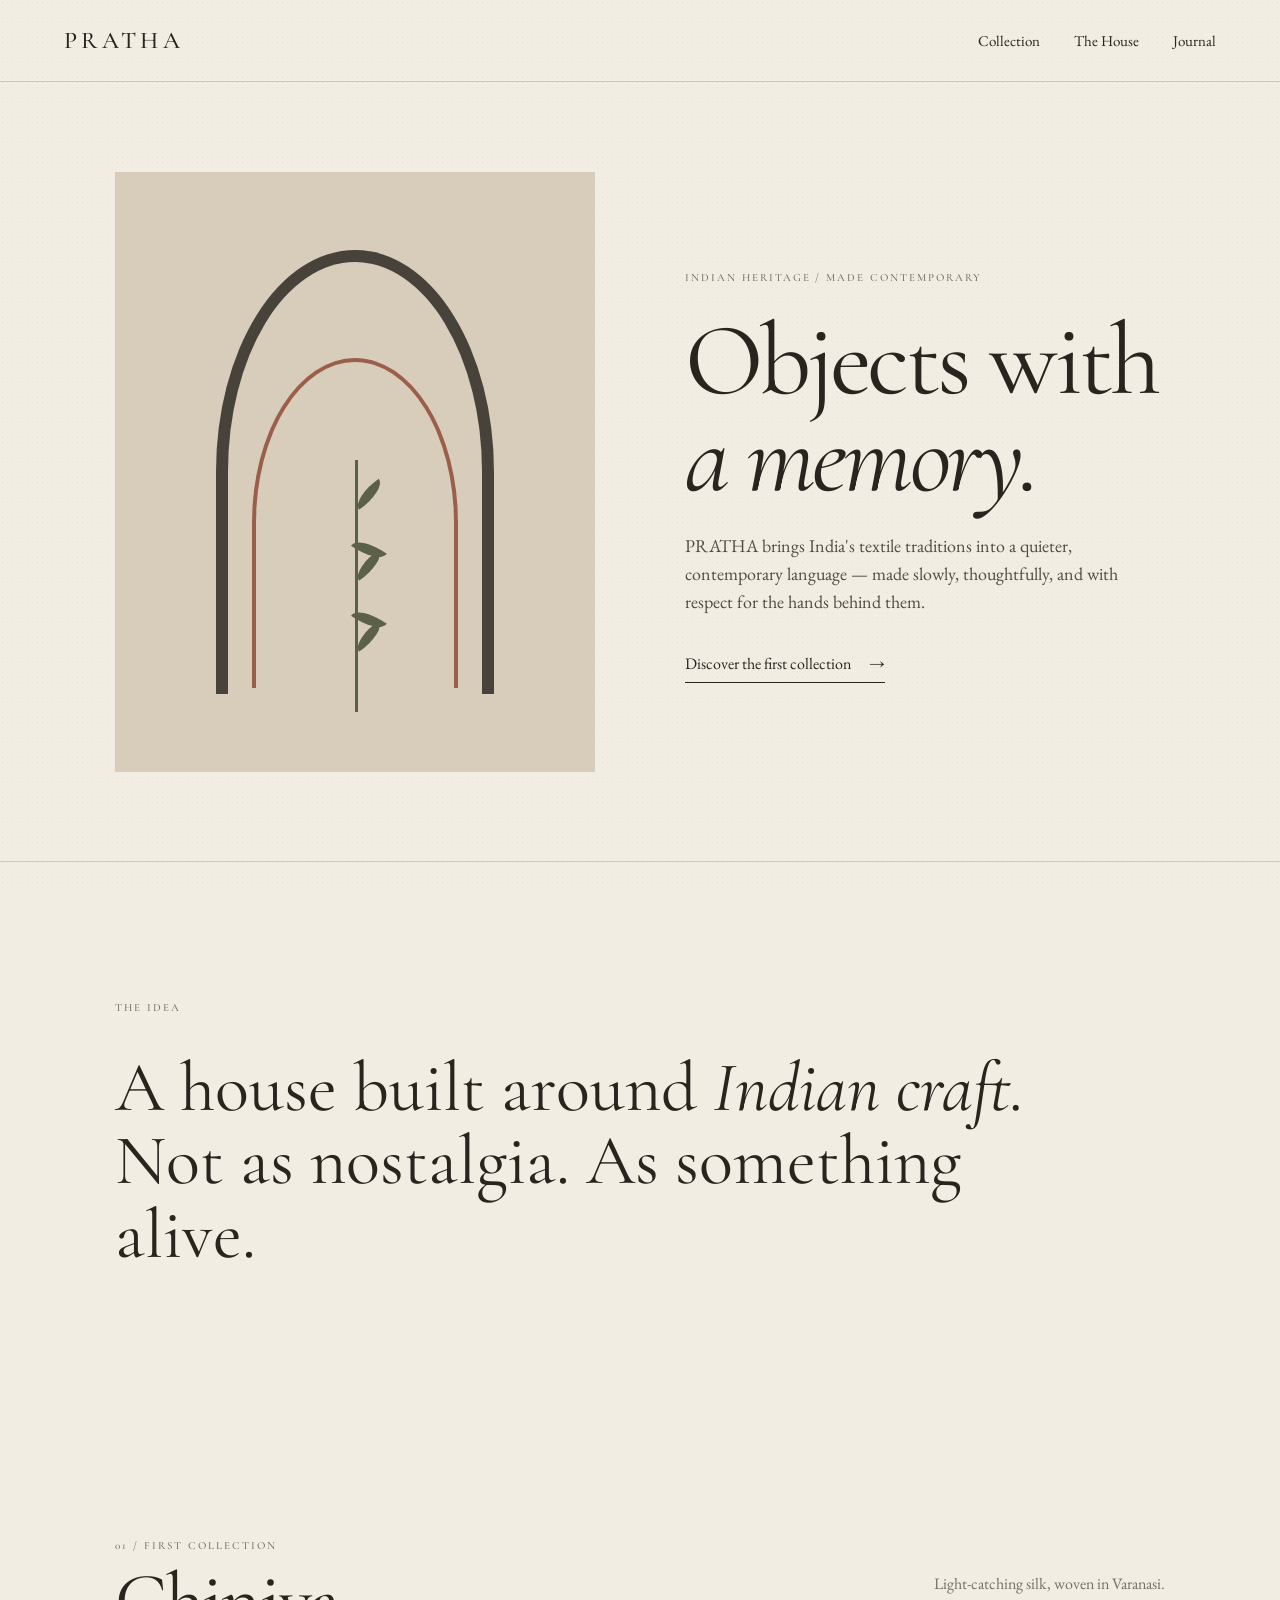
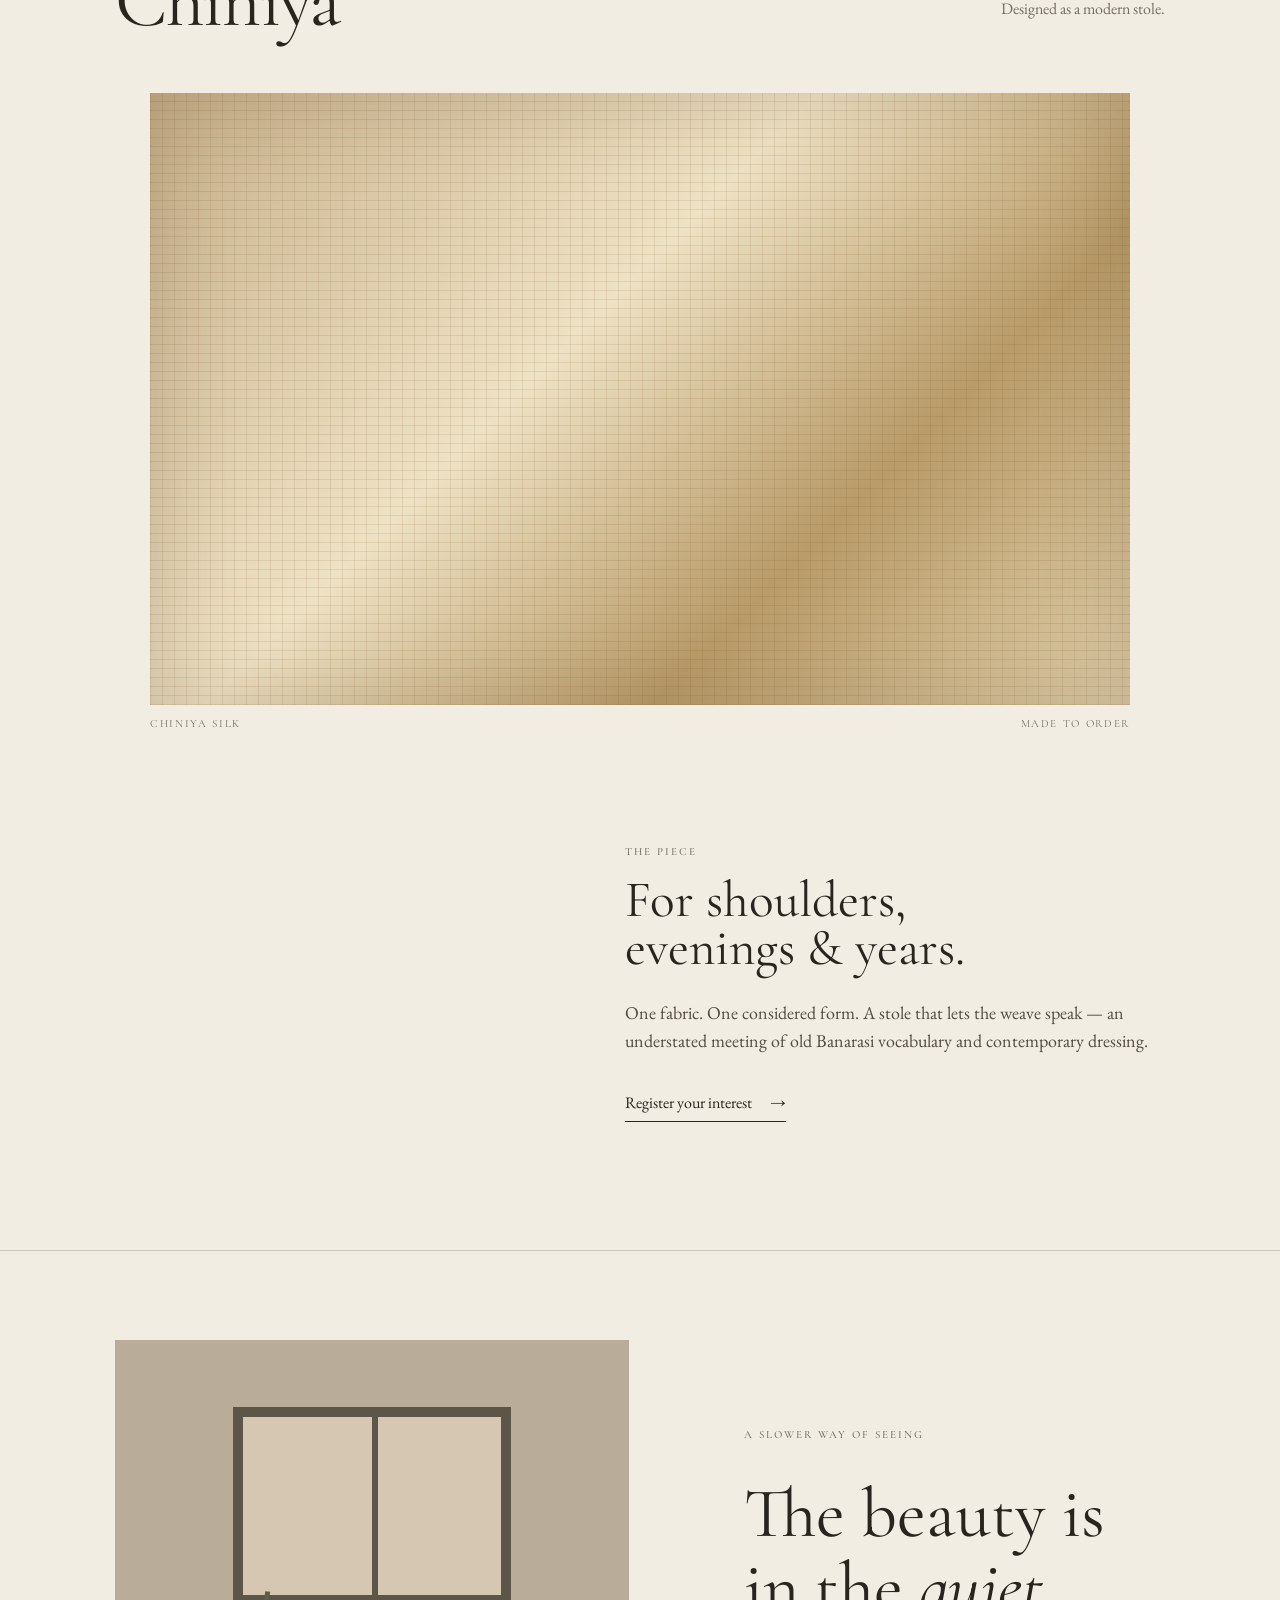
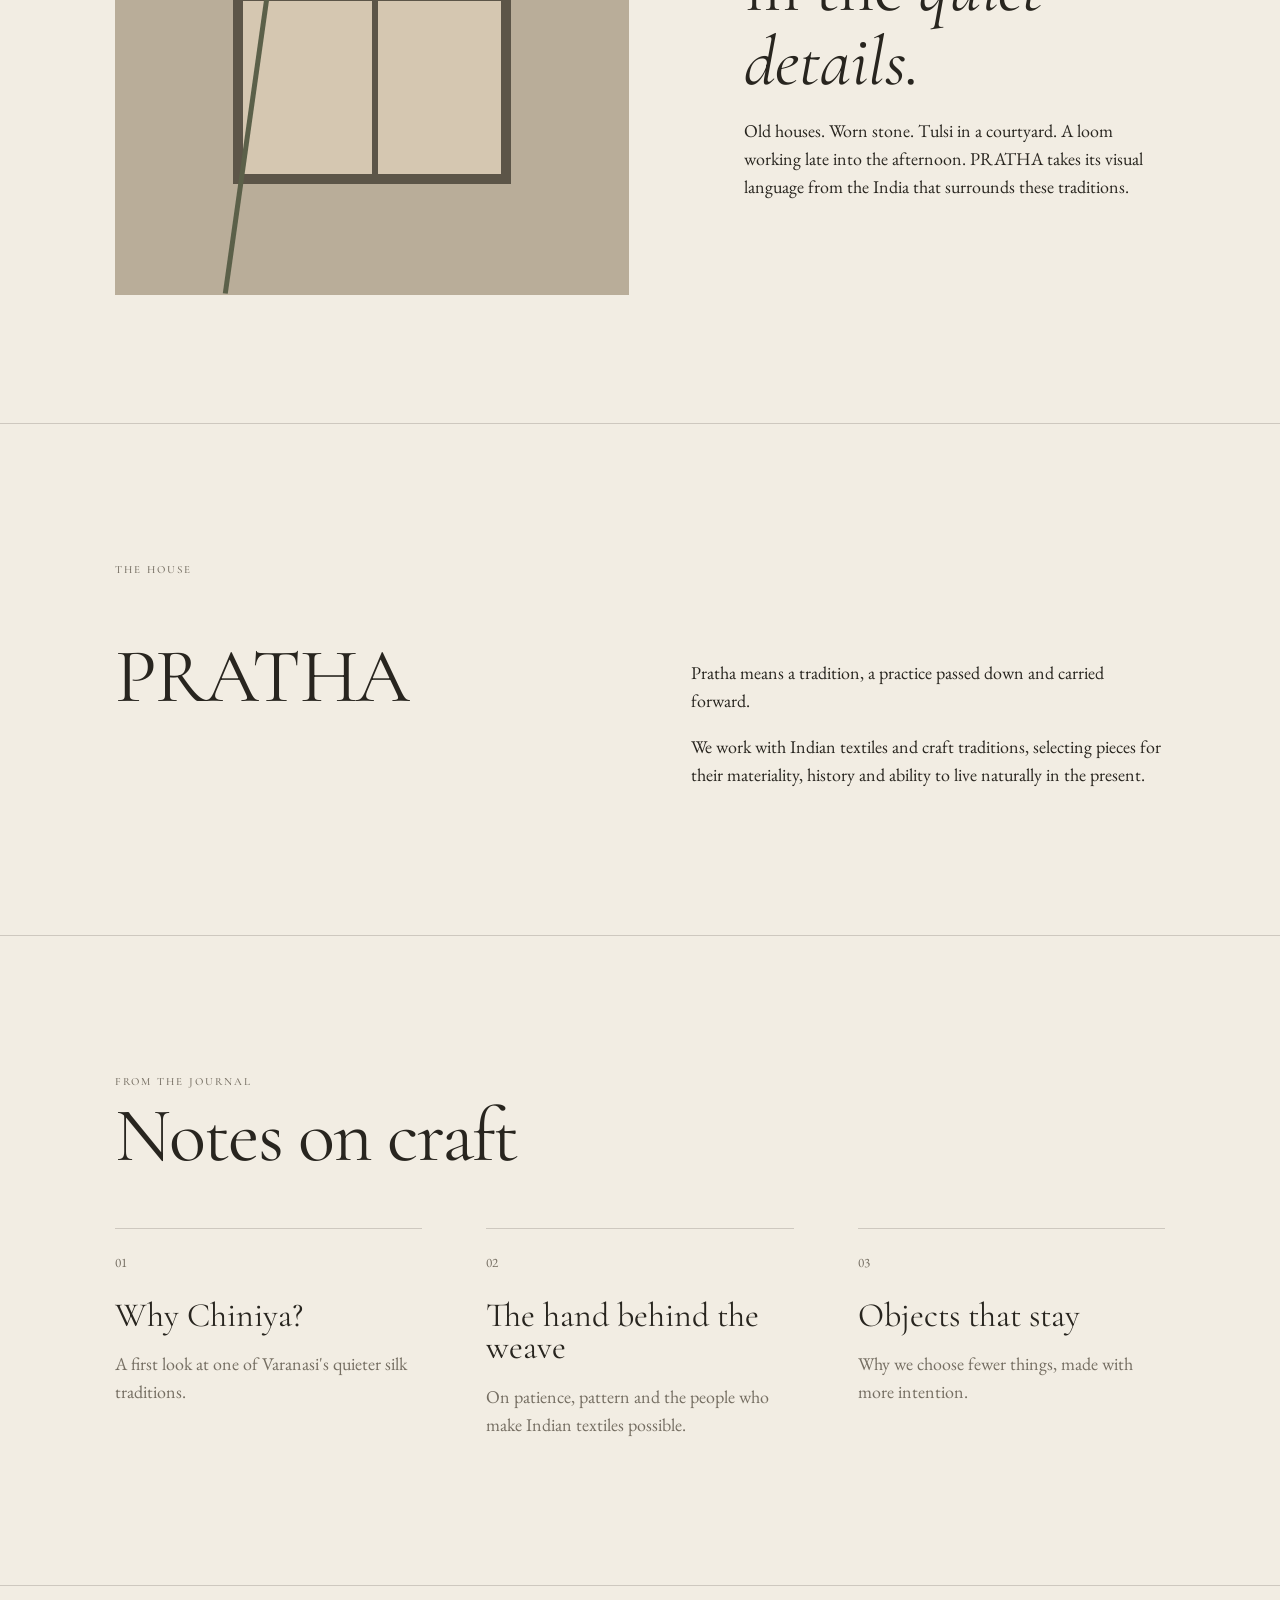
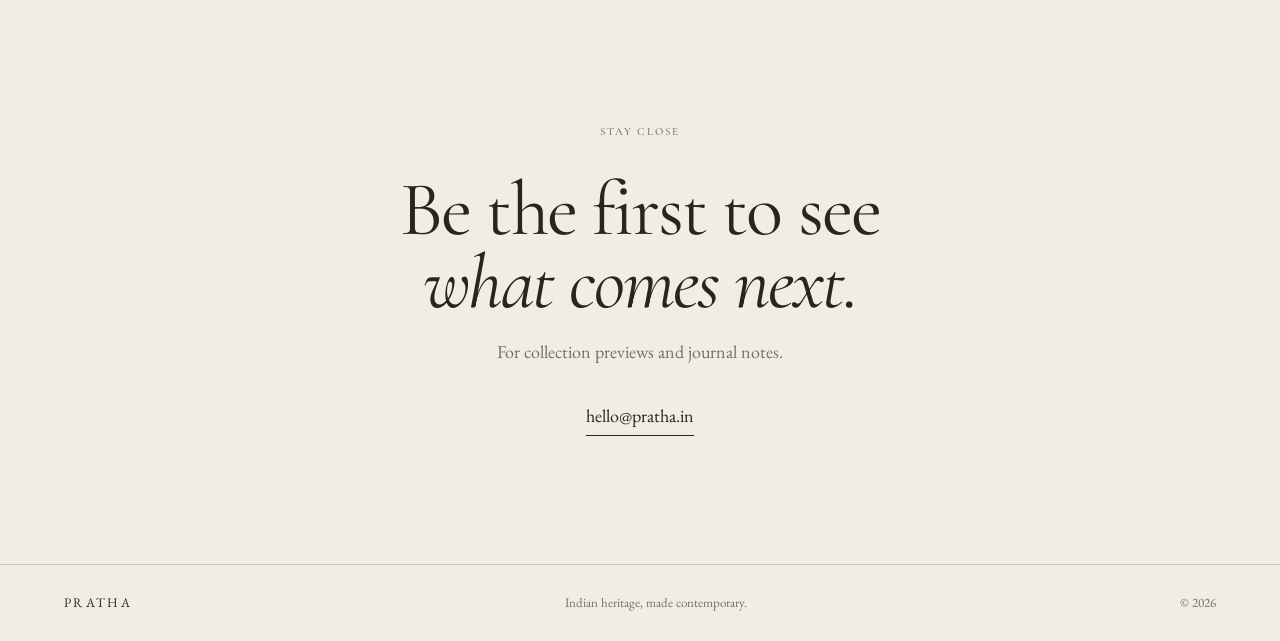
==== index.html @ 20e4a4f6 "Add files via upload" ====
<!DOCTYPE html>
<html lang="en">
<head>
<meta charset="UTF-8">
<meta name="viewport" content="width=device-width,initial-scale=1">
<title>PRATHA — Indian heritage, made contemporary.</title>
<meta name="description" content="PRATHA — Indian heritage, made contemporary.">
<link rel="stylesheet" href="styles.css">
</head>
<body>
<header class="site-header">
<a class="wordmark" href="#top">PRATHA</a>
<nav><a href="#collection">Collection</a><a href="#house">The House</a><a href="#journal">Journal</a></nav>
</header>
<main id="top">
<section class="hero">
<div class="hero-art" aria-hidden="true"><div class="arch"></div><div class="arch-inner"></div><div class="tulsi"><i></i><i></i><i></i><i></i><i></i></div></div>
<div class="hero-copy"><p class="eyebrow">INDIAN HERITAGE / MADE CONTEMPORARY</p><h1>Objects with<br><em>a memory.</em></h1><p class="intro">PRATHA brings India's textile traditions into a quieter, contemporary language — made slowly, thoughtfully, and with respect for the hands behind them.</p><a class="text-link" href="#collection">Discover the first collection <span>→</span></a></div>
</section>
<section class="manifesto"><p class="eyebrow">THE IDEA</p><p class="large-copy">A house built around <em>Indian craft.</em><br>Not as nostalgia. As something alive.</p></section>
<section id="collection" class="collection">
<div class="section-heading"><div><p class="eyebrow">01 / FIRST COLLECTION</p><h2>Chiniya</h2></div><p class="section-note">Light-catching silk, woven in Varanasi.<br>Designed as a modern stole.</p></div>
<div class="textile-card"><div class="textile"></div><div class="textile-caption"><span>CHINIYA SILK</span><span>MADE TO ORDER</span></div></div>
<div class="product-story"><p class="eyebrow">THE PIECE</p><h3>For shoulders,<br>evenings &amp; years.</h3><p>One fabric. One considered form. A stole that lets the weave speak — an understated meeting of old Banarasi vocabulary and contemporary dressing.</p><a class="text-link" href="#contact">Register your interest <span>→</span></a></div>
</section>
<section class="atmosphere"><div class="atmosphere-image"><div class="window"></div><div class="plant"></div></div><div class="atmosphere-copy"><p class="eyebrow">A SLOWER WAY OF SEEING</p><p class="large-copy">The beauty is in the <em>quiet details.</em></p><p>Old houses. Worn stone. Tulsi in a courtyard. A loom working late into the afternoon. PRATHA takes its visual language from the India that surrounds these traditions.</p></div></section>
<section id="house" class="house"><p class="eyebrow">THE HOUSE</p><div class="house-grid"><h2>PRATHA</h2><div><p>Pratha means a tradition, a practice passed down and carried forward.</p><p>We work with Indian textiles and craft traditions, selecting pieces for their materiality, history and ability to live naturally in the present.</p></div></div></section>
<section id="journal" class="journal"><div class="section-heading"><div><p class="eyebrow">FROM THE JOURNAL</p><h2>Notes on craft</h2></div></div><div class="journal-grid"><article><span>01</span><h3>Why Chiniya?</h3><p>A first look at one of Varanasi's quieter silk traditions.</p></article><article><span>02</span><h3>The hand behind the weave</h3><p>On patience, pattern and the people who make Indian textiles possible.</p></article><article><span>03</span><h3>Objects that stay</h3><p>Why we choose fewer things, made with more intention.</p></article></div></section>
<section id="contact" class="contact"><p class="eyebrow">STAY CLOSE</p><h2>Be the first to see<br><em>what comes next.</em></h2><p>For collection previews and journal notes.</p><a class="email" href="mailto:hello@pratha.in">hello@pratha.in</a></section>
</main>
<footer><span>PRATHA</span><span>Indian heritage, made contemporary.</span><span>© 2026</span></footer>
</body>
</html>
---- styles.css ----
@import url('https://fonts.googleapis.com/css2?family=Cormorant+Garamond:wght@400;500;600&family=EB+Garamond:ital,wght@0,400;1,400&display=swap');
:root{--paper:#f2ede3;--ink:#28251f;--muted:#756e62;--olive:#5b6049;--terracotta:#9a5e49;--line:rgba(40,37,31,.18)}
*{box-sizing:border-box}html{scroll-behavior:smooth}body{margin:0;background:var(--paper);color:var(--ink);font-family:"EB Garamond",Georgia,serif;font-size:18px;line-height:1.55}body:before{content:"";position:fixed;inset:0;pointer-events:none;opacity:.18;background-image:radial-gradient(rgba(40,37,31,.22) .45px,transparent .45px);background-size:5px 5px;mix-blend-mode:multiply}a{color:inherit;text-decoration:none}.site-header{height:82px;padding:0 5vw;display:flex;align-items:center;justify-content:space-between;border-bottom:1px solid var(--line);position:relative;z-index:2}.wordmark{font:500 24px/1 "Cormorant Garamond",serif;letter-spacing:.18em}nav{display:flex;gap:34px;font-size:15px}nav a:hover,.text-link:hover{opacity:.55}.hero{min-height:78vh;padding:7vw 9vw;display:grid;grid-template-columns:1fr 1fr;gap:7vw;align-items:center}.hero-art{aspect-ratio:4/5;background:#d8cdbb;position:relative;overflow:hidden}.arch{position:absolute;width:58%;height:74%;left:21%;top:13%;border:12px solid var(--ink);border-bottom:0;border-radius:50% 50% 0 0;opacity:.82}.arch-inner{position:absolute;width:43%;height:55%;left:28.5%;top:31%;border:4px solid var(--terracotta);border-bottom:0;border-radius:50% 50% 0 0}.tulsi{position:absolute;left:50%;bottom:10%;width:3px;height:42%;background:var(--olive)}.tulsi i{position:absolute;width:34px;height:14px;background:var(--olive);border-radius:100% 0;transform-origin:left center}.tulsi i:nth-child(1){top:15%;transform:rotate(-35deg)}.tulsi i:nth-child(2){top:29%;transform:rotate(35deg)}.tulsi i:nth-child(3){top:43%;transform:rotate(-35deg)}.tulsi i:nth-child(4){top:57%;transform:rotate(35deg)}.tulsi i:nth-child(5){top:71%;transform:rotate(-35deg)}.hero-copy{max-width:530px}.eyebrow{font:500 11px/1.3 "Cormorant Garamond",serif;letter-spacing:.18em;color:var(--muted)}h1,h2,h3{font-family:"Cormorant Garamond",Georgia,serif;font-weight:400;line-height:.95}h1{font-size:clamp(64px,8vw,118px);margin:26px 0;letter-spacing:-.035em}h2{font-size:clamp(48px,6vw,82px);margin:0;letter-spacing:-.025em}h3{font-size:clamp(36px,4vw,58px);margin:16px 0 26px}em{font-style:italic}.intro{max-width:470px;color:#514b42}.text-link{display:inline-block;margin-top:18px;padding-bottom:5px;border-bottom:1px solid var(--ink);font-size:16px}.text-link span{margin-left:15px}.manifesto,.house,.contact{padding:10vw 9vw;border-top:1px solid var(--line)}.large-copy{font:400 clamp(38px,5.5vw,76px)/1.05 "Cormorant Garamond",serif;max-width:1000px;margin:35px 0 0}.collection{padding:10vw 9vw}.section-heading{display:flex;justify-content:space-between;gap:40px;align-items:end;margin-bottom:55px}.section-note{color:var(--muted);text-align:right;font-size:16px}.textile-card{max-width:980px;margin:0 auto}.textile{aspect-ratio:16/10;background:repeating-linear-gradient(0deg,rgba(120,84,36,.13) 0 1px,transparent 1px 9px),repeating-linear-gradient(90deg,rgba(120,84,36,.12) 0 1px,transparent 1px 12px),linear-gradient(135deg,#c7b08a,#eee2c4 42%,#b89b68 70%,#dfcfaa);box-shadow:inset 0 0 90px rgba(80,57,30,.2)}.textile-caption{display:flex;justify-content:space-between;padding-top:12px;font:11px/1.2 "Cormorant Garamond",serif;letter-spacing:.15em;color:var(--muted)}.product-story{max-width:540px;margin:9vw 0 0 auto}.product-story p:not(.eyebrow){color:#514b42}.atmosphere{padding:7vw 9vw 10vw;display:grid;grid-template-columns:1.1fr .9fr;gap:9vw;align-items:center;border-top:1px solid var(--line)}.atmosphere-image{aspect-ratio:1/1.08;background:#b9ad99;position:relative;overflow:hidden}.window{position:absolute;width:54%;height:68%;left:23%;top:12%;border:10px solid #5c5548;background:#d5c7b1}.window:before,.window:after{content:"";position:absolute;background:#5c5548}.window:before{width:6px;height:100%;left:50%}.window:after{height:6px;width:100%;top:50%}.plant{position:absolute;width:5px;height:55%;left:25%;bottom:0;background:var(--olive);transform:rotate(8deg)}.atmosphere-copy{max-width:500px}.house-grid{display:grid;grid-template-columns:1fr 1fr;gap:8vw;margin-top:5vw}.house-grid p{max-width:520px}.journal{padding:10vw 9vw;border-top:1px solid var(--line)}.journal-grid{display:grid;grid-template-columns:repeat(3,1fr);gap:5vw}.journal article{border-top:1px solid var(--line);padding-top:18px}.journal article span{color:var(--muted);font-size:13px}.journal article h3{font-size:34px;margin:25px 0 12px}.journal article p{color:var(--muted)}.contact{text-align:center}.contact h2{margin:35px auto 18px}.contact p{color:var(--muted)}.email{display:inline-block;margin-top:18px;border-bottom:1px solid var(--ink);padding-bottom:5px}footer{border-top:1px solid var(--line);padding:28px 5vw;display:flex;justify-content:space-between;gap:20px;font-size:13px;color:var(--muted)}footer span:first-child{letter-spacing:.18em;color:var(--ink)}
@media(max-width:720px){.site-header{height:72px}nav{gap:15px;font-size:13px}.hero,.atmosphere,.house-grid{grid-template-columns:1fr}.hero{padding:14vw 7vw;gap:12vw}.hero-art{order:2}.hero-copy{order:1}.section-heading{align-items:start;flex-direction:column}.section-note{text-align:left}.collection,.journal,.house,.manifesto,.contact,.atmosphere{padding-left:7vw;padding-right:7vw}.journal-grid{grid-template-columns:1fr;gap:45px}footer{flex-direction:column}}
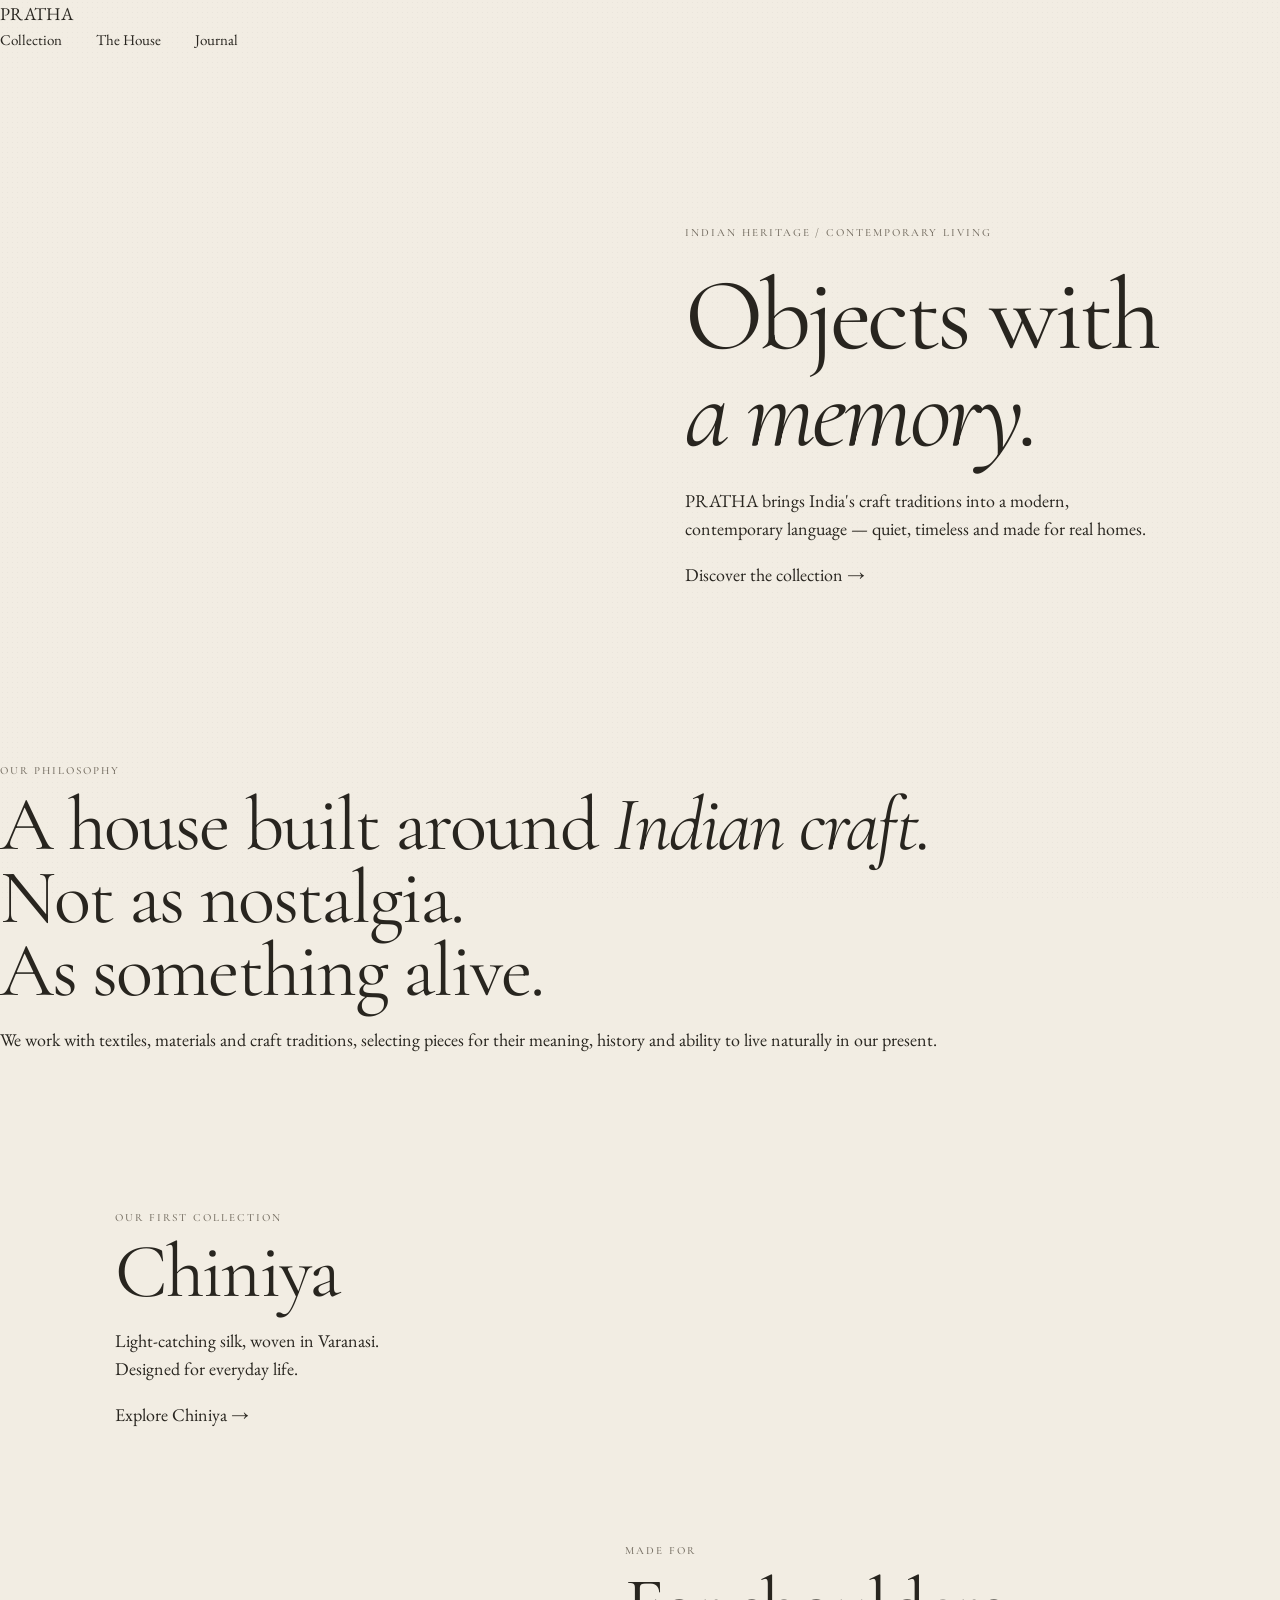
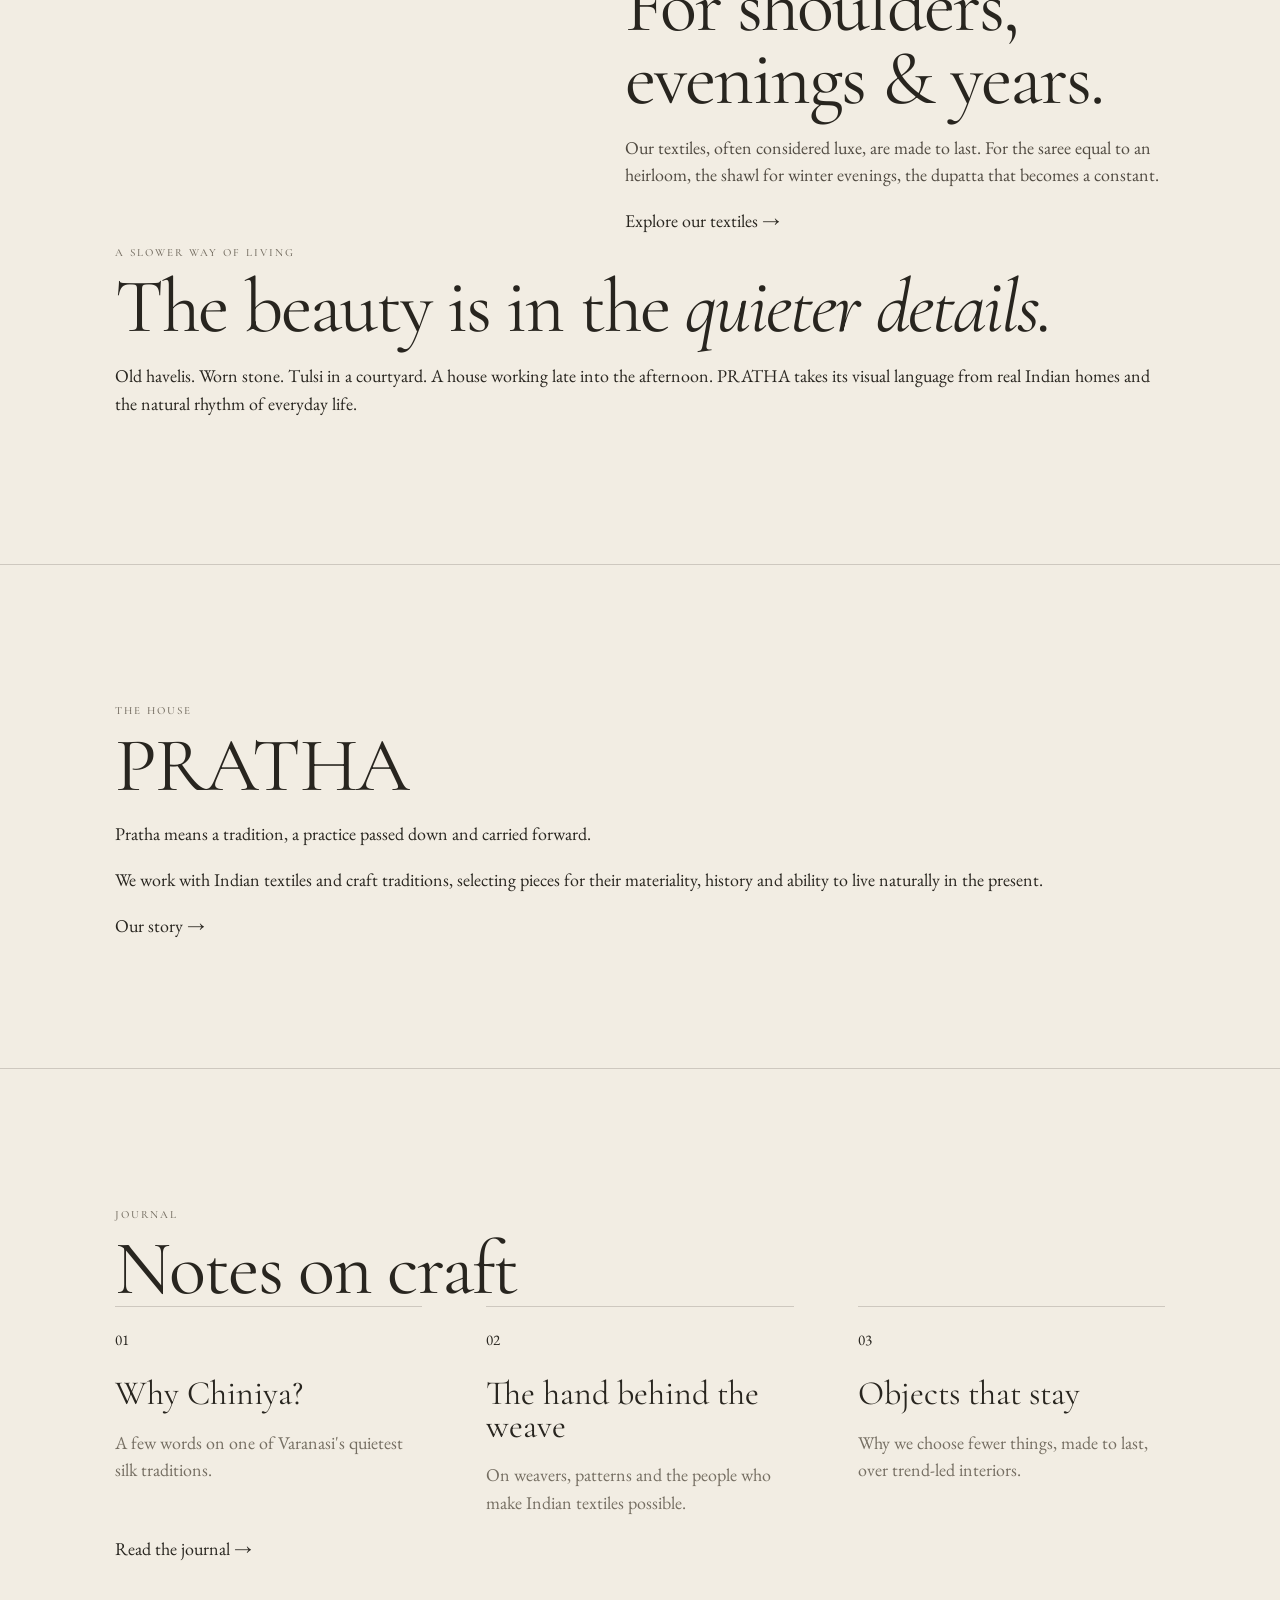
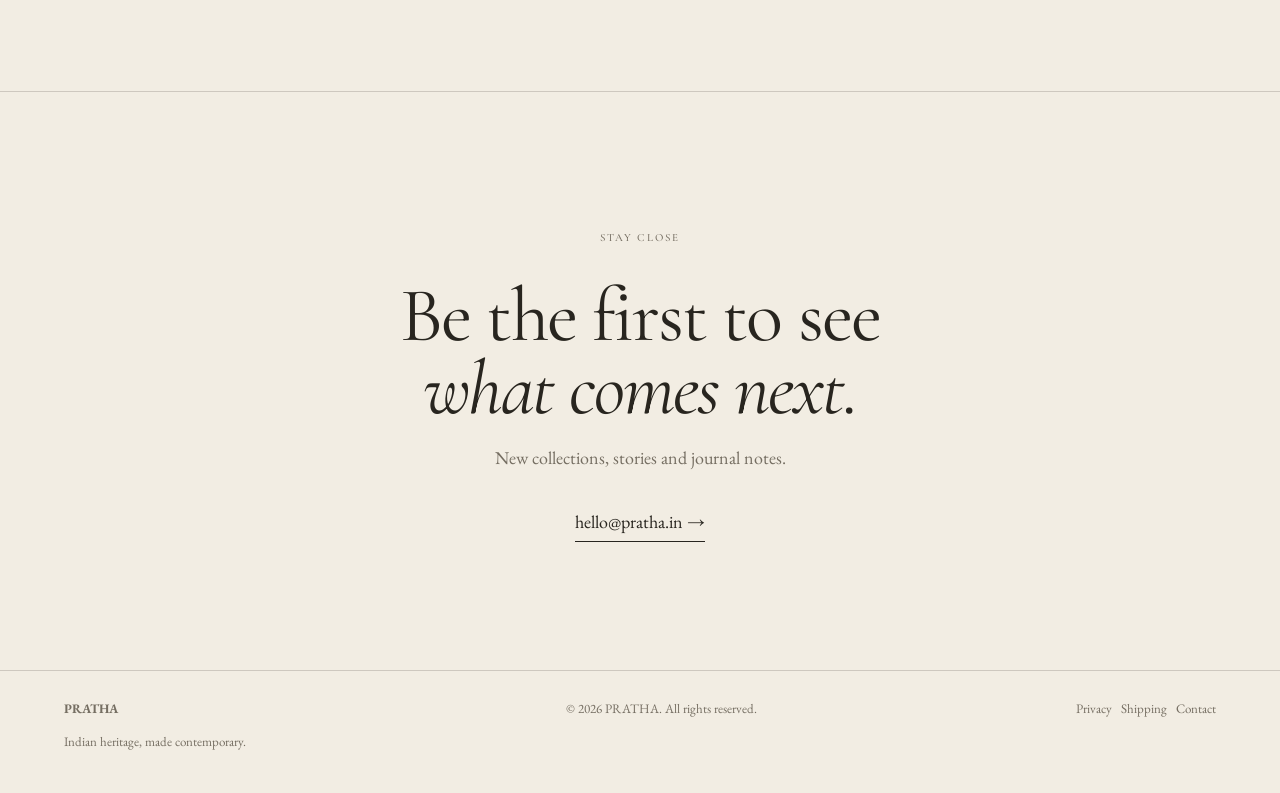
==== commit c3be305f: "Refactor HTML structure and update elements" ====
--- a/index.html
+++ b/index.html
@@ -1,33 +1,292 @@
-<!DOCTYPE html>
+<!doctype html>
 <html lang="en">
 <head>
-<meta charset="UTF-8">
-<meta name="viewport" content="width=device-width,initial-scale=1">
-<title>PRATHA — Indian heritage, made contemporary.</title>
-<meta name="description" content="PRATHA — Indian heritage, made contemporary.">
-<link rel="stylesheet" href="styles.css">
+  <meta charset="utf-8">
+  <meta name="viewport" content="width=device-width,initial-scale=1">
+  <title>PRATHA — Indian heritage, made contemporary.</title>
+  <meta name="description" content="PRATHA — Indian heritage, made contemporary.">
+  <link rel="stylesheet" href="styles.css">
 </head>
+
 <body>
-<header class="site-header">
-<a class="wordmark" href="#top">PRATHA</a>
-<nav><a href="#collection">Collection</a><a href="#house">The House</a><a href="#journal">Journal</a></nav>
+
+<header class="header">
+  <a class="logo" href="#top">PRATHA</a>
+
+  <nav>
+    <a href="#collection">Collection</a>
+    <a href="#house">The House</a>
+    <a href="#journal">Journal</a>
+  </nav>
 </header>
+
 <main id="top">
-<section class="hero">
-<div class="hero-art" aria-hidden="true"><div class="arch"></div><div class="arch-inner"></div><div class="tulsi"><i></i><i></i><i></i><i></i><i></i></div></div>
-<div class="hero-copy"><p class="eyebrow">INDIAN HERITAGE / MADE CONTEMPORARY</p><h1>Objects with<br><em>a memory.</em></h1><p class="intro">PRATHA brings India's textile traditions into a quieter, contemporary language — made slowly, thoughtfully, and with respect for the hands behind them.</p><a class="text-link" href="#collection">Discover the first collection <span>→</span></a></div>
-</section>
-<section class="manifesto"><p class="eyebrow">THE IDEA</p><p class="large-copy">A house built around <em>Indian craft.</em><br>Not as nostalgia. As something alive.</p></section>
-<section id="collection" class="collection">
-<div class="section-heading"><div><p class="eyebrow">01 / FIRST COLLECTION</p><h2>Chiniya</h2></div><p class="section-note">Light-catching silk, woven in Varanasi.<br>Designed as a modern stole.</p></div>
-<div class="textile-card"><div class="textile"></div><div class="textile-caption"><span>CHINIYA SILK</span><span>MADE TO ORDER</span></div></div>
-<div class="product-story"><p class="eyebrow">THE PIECE</p><h3>For shoulders,<br>evenings &amp; years.</h3><p>One fabric. One considered form. A stole that lets the weave speak — an understated meeting of old Banarasi vocabulary and contemporary dressing.</p><a class="text-link" href="#contact">Register your interest <span>→</span></a></div>
-</section>
-<section class="atmosphere"><div class="atmosphere-image"><div class="window"></div><div class="plant"></div></div><div class="atmosphere-copy"><p class="eyebrow">A SLOWER WAY OF SEEING</p><p class="large-copy">The beauty is in the <em>quiet details.</em></p><p>Old houses. Worn stone. Tulsi in a courtyard. A loom working late into the afternoon. PRATHA takes its visual language from the India that surrounds these traditions.</p></div></section>
-<section id="house" class="house"><p class="eyebrow">THE HOUSE</p><div class="house-grid"><h2>PRATHA</h2><div><p>Pratha means a tradition, a practice passed down and carried forward.</p><p>We work with Indian textiles and craft traditions, selecting pieces for their materiality, history and ability to live naturally in the present.</p></div></div></section>
-<section id="journal" class="journal"><div class="section-heading"><div><p class="eyebrow">FROM THE JOURNAL</p><h2>Notes on craft</h2></div></div><div class="journal-grid"><article><span>01</span><h3>Why Chiniya?</h3><p>A first look at one of Varanasi's quieter silk traditions.</p></article><article><span>02</span><h3>The hand behind the weave</h3><p>On patience, pattern and the people who make Indian textiles possible.</p></article><article><span>03</span><h3>Objects that stay</h3><p>Why we choose fewer things, made with more intention.</p></article></div></section>
-<section id="contact" class="contact"><p class="eyebrow">STAY CLOSE</p><h2>Be the first to see<br><em>what comes next.</em></h2><p>For collection previews and journal notes.</p><a class="email" href="mailto:hello@pratha.in">hello@pratha.in</a></section>
+
+  <!-- HERO -->
+  <section class="hero">
+
+    <div class="hero-image">
+      <div class="hero-architecture">
+        <div class="hero-tulsi"></div>
+      </div>
+    </div>
+
+    <div class="hero-copy">
+      <p class="eyebrow">
+        INDIAN HERITAGE / CONTEMPORARY LIVING
+      </p>
+
+      <h1>
+        Objects with<br>
+        <em>a memory.</em>
+      </h1>
+
+      <p>
+        PRATHA brings India's craft traditions into a modern,
+        contemporary language — quiet, timeless and made for
+        real homes.
+      </p>
+
+      <a class="link" href="#collection">
+        Discover the collection <span>→</span>
+      </a>
+    </div>
+
+  </section>
+
+
+  <!-- PHILOSOPHY -->
+  <section class="philosophy">
+
+    <p class="eyebrow">OUR PHILOSOPHY</p>
+
+    <h2>
+      A house built around
+      <em>Indian craft.</em><br>
+      Not as nostalgia.<br>
+      As something alive.
+    </h2>
+
+    <p>
+      We work with textiles, materials and craft traditions,
+      selecting pieces for their meaning, history and ability
+      to live naturally in our present.
+    </p>
+
+  </section>
+
+
+  <!-- COLLECTION -->
+  <section id="collection" class="collection">
+
+    <div class="section-top">
+
+      <div>
+        <p class="eyebrow">OUR FIRST COLLECTION</p>
+        <h2>Chiniya</h2>
+      </div>
+
+      <p>
+        Light-catching silk, woven in Varanasi.<br>
+        Designed for everyday life.
+      </p>
+
+    </div>
+
+
+    <div class="textile-hero">
+
+      <div class="woven-textile"></div>
+
+      <a href="#contact">
+        Explore Chiniya →
+      </a>
+
+    </div>
+
+
+    <div class="product-story">
+
+      <p class="eyebrow">MADE FOR</p>
+
+      <h2>
+        For shoulders,<br>
+        evenings &amp; years.
+      </h2>
+
+      <p>
+        Our textiles, often considered luxe, are made to last.
+        For the saree equal to an heirloom, the shawl for winter
+        evenings, the dupatta that becomes a constant.
+      </p>
+
+      <a class="link" href="#contact">
+        Explore our textiles <span>→</span>
+      </a>
+
+    </div>
+
+
+    <div class="craft-image">
+      <div class="craft-window"></div>
+      <div class="craft-person"></div>
+    </div>
+
+
+    <div class="quiet">
+
+      <p class="eyebrow">
+        A SLOWER WAY OF LIVING
+      </p>
+
+      <h2>
+        The beauty is in the
+        <em>quieter details.</em>
+      </h2>
+
+      <p>
+        Old havelis. Worn stone. Tulsi in a courtyard.
+        A house working late into the afternoon.
+        PRATHA takes its visual language from real Indian
+        homes and the natural rhythm of everyday life.
+      </p>
+
+    </div>
+
+  </section>
+
+
+  <!-- THE HOUSE -->
+  <section id="house" class="house">
+
+    <div class="house-image">
+      <div class="courtyard"></div>
+    </div>
+
+    <div class="house-copy">
+
+      <p class="eyebrow">THE HOUSE</p>
+
+      <h2>PRATHA</h2>
+
+      <p>
+        Pratha means a tradition, a practice passed down
+        and carried forward.
+      </p>
+
+      <p>
+        We work with Indian textiles and craft traditions,
+        selecting pieces for their materiality, history
+        and ability to live naturally in the present.
+      </p>
+
+      <a class="link" href="#journal">
+        Our story <span>→</span>
+      </a>
+
+    </div>
+
+  </section>
+
+
+  <!-- JOURNAL -->
+  <section id="journal" class="journal">
+
+    <p class="eyebrow">JOURNAL</p>
+
+    <h2>Notes on craft</h2>
+
+    <div class="journal-grid">
+
+      <article>
+        <div class="journal-image textile-detail"></div>
+
+        <small>01</small>
+
+        <h3>Why Chiniya?</h3>
+
+        <p>
+          A few words on one of Varanasi's quietest
+          silk traditions.
+        </p>
+      </article>
+
+
+      <article>
+        <div class="journal-image loom-detail"></div>
+
+        <small>02</small>
+
+        <h3>The hand behind the weave</h3>
+
+        <p>
+          On weavers, patterns and the people who make
+          Indian textiles possible.
+        </p>
+      </article>
+
+
+      <article>
+        <div class="journal-image stone-detail"></div>
+
+        <small>03</small>
+
+        <h3>Objects that stay</h3>
+
+        <p>
+          Why we choose fewer things, made to last,
+          over trend-led interiors.
+        </p>
+      </article>
+
+    </div>
+
+    <a class="link" href="#contact">
+      Read the journal <span>→</span>
+    </a>
+
+  </section>
+
+
+  <!-- CONTACT -->
+  <section id="contact" class="contact">
+
+    <p class="eyebrow">STAY CLOSE</p>
+
+    <h2>
+      Be the first to see<br>
+      <em>what comes next.</em>
+    </h2>
+
+    <p>
+      New collections, stories and journal notes.
+    </p>
+
+    <a class="email" href="mailto:hello@pratha.in">
+      hello@pratha.in <span>→</span>
+    </a>
+
+  </section>
+
 </main>
-<footer><span>PRATHA</span><span>Indian heritage, made contemporary.</span><span>© 2026</span></footer>
+
+
+<footer>
+
+  <div>
+    <strong>PRATHA</strong>
+    <p>Indian heritage, made contemporary.</p>
+  </div>
+
+  <div>
+    © 2026 PRATHA. All rights reserved.
+  </div>
+
+  <div>
+    Privacy &nbsp; Shipping &nbsp; Contact
+  </div>
+
+</footer>
+
 </body>
 </html>
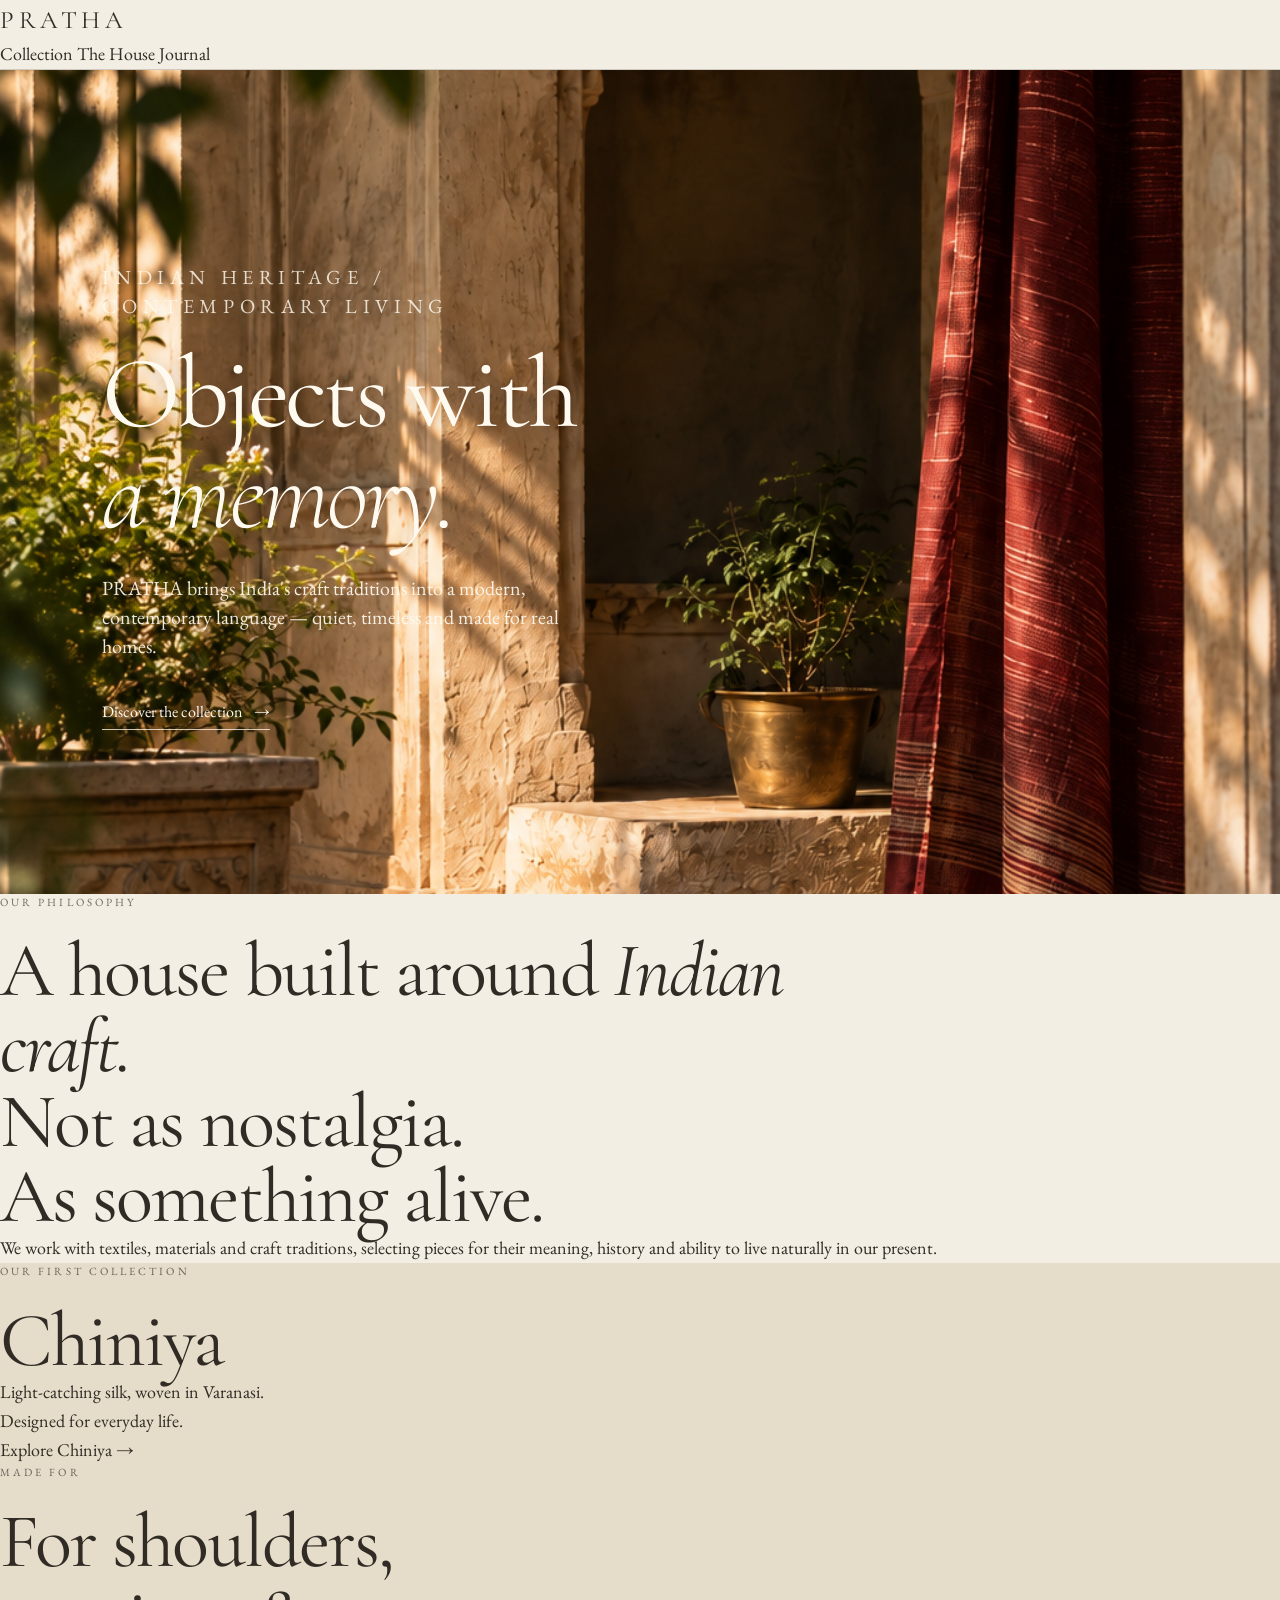
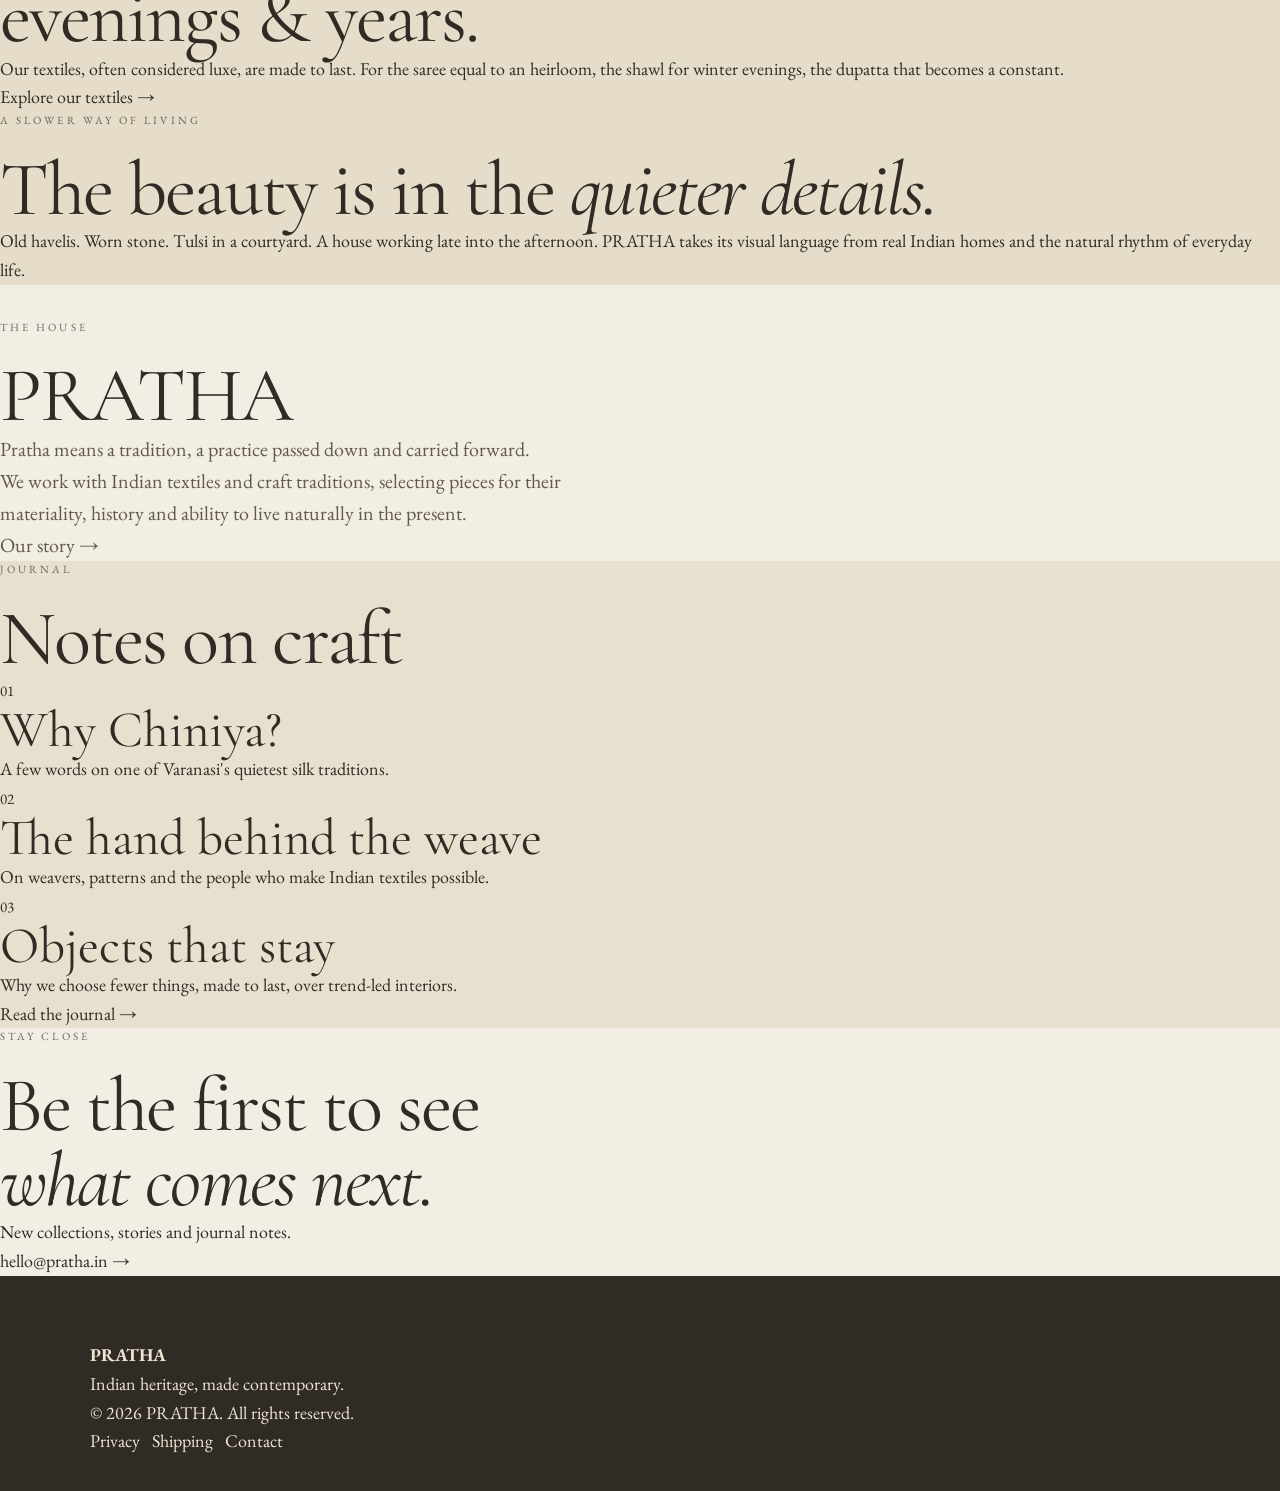
==== commit 0fbd616d: "Use real PRATHA hero image" ====
--- a/index.html
+++ b/index.html
@@ -26,9 +26,10 @@
   <section class="hero">
 
     <div class="hero-image">
-      <div class="hero-architecture">
-        <div class="hero-tulsi"></div>
-      </div>
+      <img
+        src="pratha-hero-real.png"
+        alt="PRATHA — Indian heritage, made contemporary."
+      >
     </div>
 
     <div class="hero-copy">
--- a/styles.css
+++ b/styles.css
@@ -1,4 +1,792 @@
-@import url('https://fonts.googleapis.com/css2?family=Cormorant+Garamond:wght@400;500;600&family=EB+Garamond:ital,wght@0,400;1,400&display=swap');
-:root{--paper:#f2ede3;--ink:#28251f;--muted:#756e62;--olive:#5b6049;--terracotta:#9a5e49;--line:rgba(40,37,31,.18)}
-*{box-sizing:border-box}html{scroll-behavior:smooth}body{margin:0;background:var(--paper);color:var(--ink);font-family:"EB Garamond",Georgia,serif;font-size:18px;line-height:1.55}body:before{content:"";position:fixed;inset:0;pointer-events:none;opacity:.18;background-image:radial-gradient(rgba(40,37,31,.22) .45px,transparent .45px);background-size:5px 5px;mix-blend-mode:multiply}a{color:inherit;text-decoration:none}.site-header{height:82px;padding:0 5vw;display:flex;align-items:center;justify-content:space-between;border-bottom:1px solid var(--line);position:relative;z-index:2}.wordmark{font:500 24px/1 "Cormorant Garamond",serif;letter-spacing:.18em}nav{display:flex;gap:34px;font-size:15px}nav a:hover,.text-link:hover{opacity:.55}.hero{min-height:78vh;padding:7vw 9vw;display:grid;grid-template-columns:1fr 1fr;gap:7vw;align-items:center}.hero-art{aspect-ratio:4/5;background:#d8cdbb;position:relative;overflow:hidden}.arch{position:absolute;width:58%;height:74%;left:21%;top:13%;border:12px solid var(--ink);border-bottom:0;border-radius:50% 50% 0 0;opacity:.82}.arch-inner{position:absolute;width:43%;height:55%;left:28.5%;top:31%;border:4px solid var(--terracotta);border-bottom:0;border-radius:50% 50% 0 0}.tulsi{position:absolute;left:50%;bottom:10%;width:3px;height:42%;background:var(--olive)}.tulsi i{position:absolute;width:34px;height:14px;background:var(--olive);border-radius:100% 0;transform-origin:left center}.tulsi i:nth-child(1){top:15%;transform:rotate(-35deg)}.tulsi i:nth-child(2){top:29%;transform:rotate(35deg)}.tulsi i:nth-child(3){top:43%;transform:rotate(-35deg)}.tulsi i:nth-child(4){top:57%;transform:rotate(35deg)}.tulsi i:nth-child(5){top:71%;transform:rotate(-35deg)}.hero-copy{max-width:530px}.eyebrow{font:500 11px/1.3 "Cormorant Garamond",serif;letter-spacing:.18em;color:var(--muted)}h1,h2,h3{font-family:"Cormorant Garamond",Georgia,serif;font-weight:400;line-height:.95}h1{font-size:clamp(64px,8vw,118px);margin:26px 0;letter-spacing:-.035em}h2{font-size:clamp(48px,6vw,82px);margin:0;letter-spacing:-.025em}h3{font-size:clamp(36px,4vw,58px);margin:16px 0 26px}em{font-style:italic}.intro{max-width:470px;color:#514b42}.text-link{display:inline-block;margin-top:18px;padding-bottom:5px;border-bottom:1px solid var(--ink);font-size:16px}.text-link span{margin-left:15px}.manifesto,.house,.contact{padding:10vw 9vw;border-top:1px solid var(--line)}.large-copy{font:400 clamp(38px,5.5vw,76px)/1.05 "Cormorant Garamond",serif;max-width:1000px;margin:35px 0 0}.collection{padding:10vw 9vw}.section-heading{display:flex;justify-content:space-between;gap:40px;align-items:end;margin-bottom:55px}.section-note{color:var(--muted);text-align:right;font-size:16px}.textile-card{max-width:980px;margin:0 auto}.textile{aspect-ratio:16/10;background:repeating-linear-gradient(0deg,rgba(120,84,36,.13) 0 1px,transparent 1px 9px),repeating-linear-gradient(90deg,rgba(120,84,36,.12) 0 1px,transparent 1px 12px),linear-gradient(135deg,#c7b08a,#eee2c4 42%,#b89b68 70%,#dfcfaa);box-shadow:inset 0 0 90px rgba(80,57,30,.2)}.textile-caption{display:flex;justify-content:space-between;padding-top:12px;font:11px/1.2 "Cormorant Garamond",serif;letter-spacing:.15em;color:var(--muted)}.product-story{max-width:540px;margin:9vw 0 0 auto}.product-story p:not(.eyebrow){color:#514b42}.atmosphere{padding:7vw 9vw 10vw;display:grid;grid-template-columns:1.1fr .9fr;gap:9vw;align-items:center;border-top:1px solid var(--line)}.atmosphere-image{aspect-ratio:1/1.08;background:#b9ad99;position:relative;overflow:hidden}.window{position:absolute;width:54%;height:68%;left:23%;top:12%;border:10px solid #5c5548;background:#d5c7b1}.window:before,.window:after{content:"";position:absolute;background:#5c5548}.window:before{width:6px;height:100%;left:50%}.window:after{height:6px;width:100%;top:50%}.plant{position:absolute;width:5px;height:55%;left:25%;bottom:0;background:var(--olive);transform:rotate(8deg)}.atmosphere-copy{max-width:500px}.house-grid{display:grid;grid-template-columns:1fr 1fr;gap:8vw;margin-top:5vw}.house-grid p{max-width:520px}.journal{padding:10vw 9vw;border-top:1px solid var(--line)}.journal-grid{display:grid;grid-template-columns:repeat(3,1fr);gap:5vw}.journal article{border-top:1px solid var(--line);padding-top:18px}.journal article span{color:var(--muted);font-size:13px}.journal article h3{font-size:34px;margin:25px 0 12px}.journal article p{color:var(--muted)}.contact{text-align:center}.contact h2{margin:35px auto 18px}.contact p{color:var(--muted)}.email{display:inline-block;margin-top:18px;border-bottom:1px solid var(--ink);padding-bottom:5px}footer{border-top:1px solid var(--line);padding:28px 5vw;display:flex;justify-content:space-between;gap:20px;font-size:13px;color:var(--muted)}footer span:first-child{letter-spacing:.18em;color:var(--ink)}
-@media(max-width:720px){.site-header{height:72px}nav{gap:15px;font-size:13px}.hero,.atmosphere,.house-grid{grid-template-columns:1fr}.hero{padding:14vw 7vw;gap:12vw}.hero-art{order:2}.hero-copy{order:1}.section-heading{align-items:start;flex-direction:column}.section-note{text-align:left}.collection,.journal,.house,.manifesto,.contact,.atmosphere{padding-left:7vw;padding-right:7vw}.journal-grid{grid-template-columns:1fr;gap:45px}footer{flex-direction:column}}
+/* =========================================================
+   PRATHA — STYLES
+   Indian heritage, made contemporary.
+   ========================================================= */
+
+@import url('https://fonts.googleapis.com/css2?family=Cormorant+Garamond:ital,wght@0,300;0,400;0,500;0,600;1,300;1,400&family=EB+Garamond:ital,wght@0,400;0,500;1,400&display=swap');
+
+
+/* ---------------------------------------------------------
+   RESET
+   --------------------------------------------------------- */
+
+* {
+  box-sizing: border-box;
+}
+
+html {
+  scroll-behavior: smooth;
+}
+
+body {
+  margin: 0;
+  background: #f2eee3;
+  color: #302b25;
+  font-family: "EB Garamond", Georgia, serif;
+  font-size: 18px;
+  line-height: 1.6;
+  -webkit-font-smoothing: antialiased;
+}
+
+img {
+  display: block;
+  max-width: 100%;
+}
+
+a {
+  color: inherit;
+  text-decoration: none;
+}
+
+button,
+input {
+  font: inherit;
+}
+
+
+/* ---------------------------------------------------------
+   COLOUR SYSTEM
+   --------------------------------------------------------- */
+
+:root {
+  --ivory: #f2eee3;
+  --cream: #e8e0cf;
+  --sand: #d5c9b3;
+  --stone: #aaa08d;
+
+  --ink: #302b25;
+  --soft-ink: #62594e;
+
+  --olive: #4e5a3d;
+  --terracotta: #8d4932;
+  --deep-brown: #4a2d20;
+
+  --line: rgba(48, 43, 37, 0.18);
+}
+
+
+/* ---------------------------------------------------------
+   GLOBAL TYPE
+   --------------------------------------------------------- */
+
+h1,
+h2,
+h3,
+h4 {
+  margin: 0;
+  font-family: "Cormorant Garamond", Georgia, serif;
+  font-weight: 400;
+  line-height: 0.98;
+  color: var(--ink);
+}
+
+h1 {
+  font-size: clamp(4rem, 8vw, 8rem);
+  letter-spacing: -0.035em;
+}
+
+h2 {
+  font-size: clamp(3rem, 6vw, 6rem);
+  letter-spacing: -0.025em;
+}
+
+h3 {
+  font-size: clamp(2rem, 4vw, 3.5rem);
+}
+
+p {
+  margin: 0;
+}
+
+.eyebrow {
+  margin-bottom: 22px;
+  font-family: "EB Garamond", Georgia, serif;
+  font-size: 11px;
+  letter-spacing: 0.28em;
+  text-transform: uppercase;
+  color: rgba(48, 43, 37, 0.68);
+}
+
+
+/* ---------------------------------------------------------
+   NAVIGATION
+   --------------------------------------------------------- */
+
+header,
+.site-header,
+nav {
+  position: relative;
+  z-index: 20;
+}
+
+header {
+  background: var(--ivory);
+  border-bottom: 1px solid var(--line);
+}
+
+.navbar,
+.site-nav {
+  min-height: 76px;
+  padding: 0 5vw;
+
+  display: flex;
+  align-items: center;
+  justify-content: space-between;
+}
+
+.logo,
+.brand {
+  font-family: "Cormorant Garamond", Georgia, serif;
+  font-size: 25px;
+  letter-spacing: 0.18em;
+  text-transform: uppercase;
+}
+
+.nav-links {
+  display: flex;
+  align-items: center;
+  gap: 34px;
+
+  font-family: "EB Garamond", Georgia, serif;
+  font-size: 15px;
+}
+
+.nav-links a {
+  position: relative;
+}
+
+.nav-links a::after {
+  content: "";
+  position: absolute;
+  left: 0;
+  bottom: -5px;
+
+  width: 100%;
+  height: 1px;
+
+  background: currentColor;
+
+  transform: scaleX(0);
+  transform-origin: right;
+  transition: transform 0.3s ease;
+}
+
+.nav-links a:hover::after {
+  transform: scaleX(1);
+  transform-origin: left;
+}
+
+
+/* ---------------------------------------------------------
+   HERO
+   --------------------------------------------------------- */
+
+/*
+   IMPORTANT:
+   The photograph is now the background of the hero itself.
+
+   FILE:
+   pratha-hero-image.png
+*/
+
+.hero {
+  position: relative;
+
+  min-height: calc(100vh - 76px);
+  width: 100%;
+
+  display: flex;
+  align-items: center;
+
+  overflow: hidden;
+
+  background-image:
+    linear-gradient(
+      90deg,
+      rgba(24, 18, 14, 0.58) 0%,
+      rgba(24, 18, 14, 0.38) 35%,
+      rgba(24, 18, 14, 0.10) 68%,
+      rgba(24, 18, 14, 0.05) 100%
+    ),
+    url("pratha-hero-image.png");
+
+  background-size: cover;
+  background-position: center center;
+  background-repeat: no-repeat;
+}
+
+
+/* Prevent any old split-image layout from surviving */
+
+.hero-image,
+.hero-photo,
+.hero-media {
+  position: absolute !important;
+
+  inset: 0 !important;
+
+  width: 100% !important;
+  height: 100% !important;
+
+  margin: 0 !important;
+  padding: 0 !important;
+
+  z-index: 0;
+}
+
+.hero-image img,
+.hero-photo img,
+.hero-media img {
+  width: 100% !important;
+  height: 100% !important;
+
+  object-fit: cover !important;
+  object-position: center center !important;
+}
+
+
+/* Hero text */
+
+.hero-content,
+.hero-copy,
+.hero-text {
+  position: relative;
+  z-index: 5;
+
+  width: min(620px, 90%);
+
+  margin-left: 8vw;
+
+  padding: 8vh 0;
+}
+
+.hero .eyebrow {
+  color: rgba(255, 250, 239, 0.82);
+}
+
+.hero h1 {
+  max-width: 700px;
+
+  color: #fffaf0;
+
+  text-shadow:
+    0 2px 18px rgba(0, 0, 0, 0.18);
+}
+
+.hero h1 em {
+  font-style: italic;
+  font-weight: 300;
+}
+
+.hero p {
+  max-width: 480px;
+
+  margin-top: 30px;
+
+  color: rgba(255, 250, 239, 0.92);
+
+  font-size: 20px;
+  line-height: 1.45;
+}
+
+.hero a {
+  display: inline-flex;
+  align-items: center;
+  gap: 12px;
+
+  margin-top: 38px;
+  padding-bottom: 5px;
+
+  color: #fffaf0;
+
+  border-bottom: 1px solid rgba(255, 250, 239, 0.75);
+
+  font-size: 16px;
+}
+
+
+/* ---------------------------------------------------------
+   GENERAL SECTIONS
+   --------------------------------------------------------- */
+
+.section {
+  position: relative;
+
+  padding: 110px 7vw;
+}
+
+.section-inner {
+  width: min(1200px, 100%);
+  margin: 0 auto;
+}
+
+.section-grid {
+  display: grid;
+  grid-template-columns: repeat(2, 1fr);
+  gap: 7vw;
+
+  align-items: center;
+}
+
+
+/* ---------------------------------------------------------
+   PHILOSOPHY
+   --------------------------------------------------------- */
+
+.philosophy {
+  background: var(--ivory);
+}
+
+.philosophy h2 {
+  max-width: 850px;
+}
+
+.philosophy h2 em {
+  font-style: italic;
+}
+
+.philosophy-copy {
+  max-width: 620px;
+
+  margin-top: 40px;
+
+  color: var(--soft-ink);
+
+  font-size: 21px;
+  line-height: 1.55;
+}
+
+
+/* ---------------------------------------------------------
+   COLLECTION
+   --------------------------------------------------------- */
+
+.collection {
+  background: #e5dcc9;
+}
+
+.collection-header {
+  max-width: 720px;
+  margin-bottom: 60px;
+}
+
+.collection-header h2 {
+  margin-bottom: 25px;
+}
+
+.collection-header p {
+  max-width: 550px;
+
+  color: var(--soft-ink);
+  font-size: 20px;
+}
+
+.collection-image {
+  width: 100%;
+  aspect-ratio: 4 / 5;
+
+  overflow: hidden;
+
+  background: var(--sand);
+}
+
+.collection-image img {
+  width: 100%;
+  height: 100%;
+
+  object-fit: cover;
+}
+
+
+/* ---------------------------------------------------------
+   TEXTILE / DETAIL IMAGE
+   --------------------------------------------------------- */
+
+.image-block {
+  width: 100%;
+  overflow: hidden;
+}
+
+.image-block img {
+  width: 100%;
+  height: auto;
+
+  object-fit: cover;
+}
+
+
+/* ---------------------------------------------------------
+   HOUSE SECTION
+   --------------------------------------------------------- */
+
+.house {
+  background: var(--ivory);
+}
+
+.house h2 {
+  max-width: 760px;
+}
+
+.house h2 em {
+  font-style: italic;
+}
+
+.house-copy {
+  max-width: 600px;
+
+  margin-top: 34px;
+
+  color: var(--soft-ink);
+
+  font-size: 20px;
+}
+
+
+/* ---------------------------------------------------------
+   JOURNAL
+   --------------------------------------------------------- */
+
+.journal {
+  background: var(--cream);
+}
+
+.journal-heading {
+  margin-bottom: 60px;
+}
+
+.journal-list {
+  border-top: 1px solid var(--line);
+}
+
+.journal-item {
+  display: grid;
+  grid-template-columns: 80px 1fr auto;
+  gap: 30px;
+
+  align-items: center;
+
+  padding: 28px 0;
+
+  border-bottom: 1px solid var(--line);
+}
+
+.journal-number {
+  font-size: 13px;
+  letter-spacing: 0.15em;
+  color: var(--soft-ink);
+}
+
+.journal-title {
+  font-family: "Cormorant Garamond", Georgia, serif;
+  font-size: 28px;
+}
+
+.journal-arrow {
+  font-size: 20px;
+}
+
+
+/* ---------------------------------------------------------
+   NEWSLETTER
+   --------------------------------------------------------- */
+
+.newsletter {
+  position: relative;
+
+  padding: 100px 7vw;
+
+  background:
+    linear-gradient(
+      rgba(76, 39, 27, 0.72),
+      rgba(76, 39, 27, 0.72)
+    ),
+    url("pratha-hero-image.png");
+
+  background-size: cover;
+  background-position: center;
+}
+
+.newsletter-inner {
+  max-width: 760px;
+  margin: 0 auto;
+
+  text-align: center;
+
+  color: #fffaf0;
+}
+
+.newsletter h2 {
+  color: #fffaf0;
+}
+
+.newsletter p {
+  margin-top: 25px;
+
+  color: rgba(255, 250, 239, 0.85);
+
+  font-size: 19px;
+}
+
+.newsletter-form {
+  display: flex;
+
+  max-width: 560px;
+
+  margin: 40px auto 0;
+
+  border-bottom: 1px solid rgba(255, 250, 239, 0.65);
+}
+
+.newsletter-form input {
+  flex: 1;
+
+  min-width: 0;
+
+  padding: 15px 0;
+
+  border: 0;
+  outline: none;
+
+  background: transparent;
+
+  color: #fffaf0;
+}
+
+.newsletter-form input::placeholder {
+  color: rgba(255, 250, 239, 0.65);
+}
+
+.newsletter-form button {
+  padding: 15px 0 15px 20px;
+
+  border: 0;
+  background: transparent;
+
+  color: #fffaf0;
+
+  cursor: pointer;
+}
+
+
+/* ---------------------------------------------------------
+   FOOTER
+   --------------------------------------------------------- */
+
+footer {
+  padding: 65px 7vw 35px;
+
+  background: #302b25;
+
+  color: #eee5d5;
+}
+
+.footer-inner {
+  display: flex;
+  align-items: flex-start;
+  justify-content: space-between;
+
+  gap: 50px;
+}
+
+.footer-brand {
+  font-family: "Cormorant Garamond", Georgia, serif;
+  font-size: 28px;
+  letter-spacing: 0.18em;
+}
+
+.footer-tagline {
+  margin-top: 12px;
+
+  color: rgba(238, 229, 213, 0.65);
+
+  font-size: 15px;
+}
+
+.footer-links {
+  display: flex;
+  gap: 30px;
+
+  font-size: 15px;
+}
+
+.footer-bottom {
+  margin-top: 65px;
+  padding-top: 20px;
+
+  border-top: 1px solid rgba(238, 229, 213, 0.18);
+
+  color: rgba(238, 229, 213, 0.5);
+
+  font-size: 13px;
+}
+
+
+/* ---------------------------------------------------------
+   MOBILE
+   --------------------------------------------------------- */
+
+@media (max-width: 800px) {
+
+  body {
+    font-size: 17px;
+  }
+
+  .navbar,
+  .site-nav {
+    min-height: 68px;
+
+    padding: 0 22px;
+  }
+
+  .logo,
+  .brand {
+    font-size: 22px;
+  }
+
+  .nav-links {
+    gap: 15px;
+    font-size: 13px;
+  }
+
+
+  /* HERO */
+
+  .hero {
+    min-height: calc(100svh - 68px);
+
+    background-position: 62% center;
+  }
+
+  .hero-content,
+  .hero-copy,
+  .hero-text {
+    width: 88%;
+
+    margin-left: 6%;
+
+    padding: 12vh 0 10vh;
+  }
+
+  .hero h1 {
+    max-width: 90%;
+
+    font-size: clamp(4rem, 18vw, 6.5rem);
+  }
+
+  .hero p {
+    max-width: 360px;
+
+    font-size: 18px;
+  }
+
+
+  /* SECTIONS */
+
+  .section {
+    padding: 75px 7%;
+  }
+
+  .section-grid {
+    grid-template-columns: 1fr;
+    gap: 45px;
+  }
+
+  .philosophy h2,
+  .house h2 {
+    font-size: clamp(3rem, 13vw, 5rem);
+  }
+
+
+  /* COLLECTION */
+
+  .collection-image {
+    aspect-ratio: 4 / 5;
+  }
+
+
+  /* JOURNAL */
+
+  .journal-item {
+    grid-template-columns: 40px 1fr;
+
+    gap: 15px;
+  }
+
+  .journal-arrow {
+    display: none;
+  }
+
+  .journal-title {
+    font-size: 25px;
+  }
+
+
+  /* NEWSLETTER */
+
+  .newsletter {
+    padding: 75px 7%;
+  }
+
+  .newsletter-form {
+    display: block;
+
+    border-bottom: 0;
+  }
+
+  .newsletter-form input {
+    width: 100%;
+
+    border-bottom: 1px solid rgba(255, 250, 239, 0.65);
+  }
+
+  .newsletter-form button {
+    width: 100%;
+
+    margin-top: 10px;
+
+    border-bottom: 1px solid rgba(255, 250, 239, 0.65);
+  }
+
+
+  /* FOOTER */
+
+  .footer-inner {
+    display: block;
+  }
+
+  .footer-links {
+    margin-top: 35px;
+
+    flex-wrap: wrap;
+  }
+
+  .footer-bottom {
+    margin-top: 45px;
+  }
+}
+
+
+/* ---------------------------------------------------------
+   SMALL PHONES
+   --------------------------------------------------------- */
+
+@media (max-width: 480px) {
+
+  .nav-links {
+    gap: 10px;
+    font-size: 12px;
+  }
+
+  .hero h1 {
+    font-size: 4.1rem;
+  }
+
+  .hero p {
+    font-size: 17px;
+  }
+
+  .eyebrow {
+    font-size: 9px;
+    letter-spacing: 0.22em;
+  }
+}
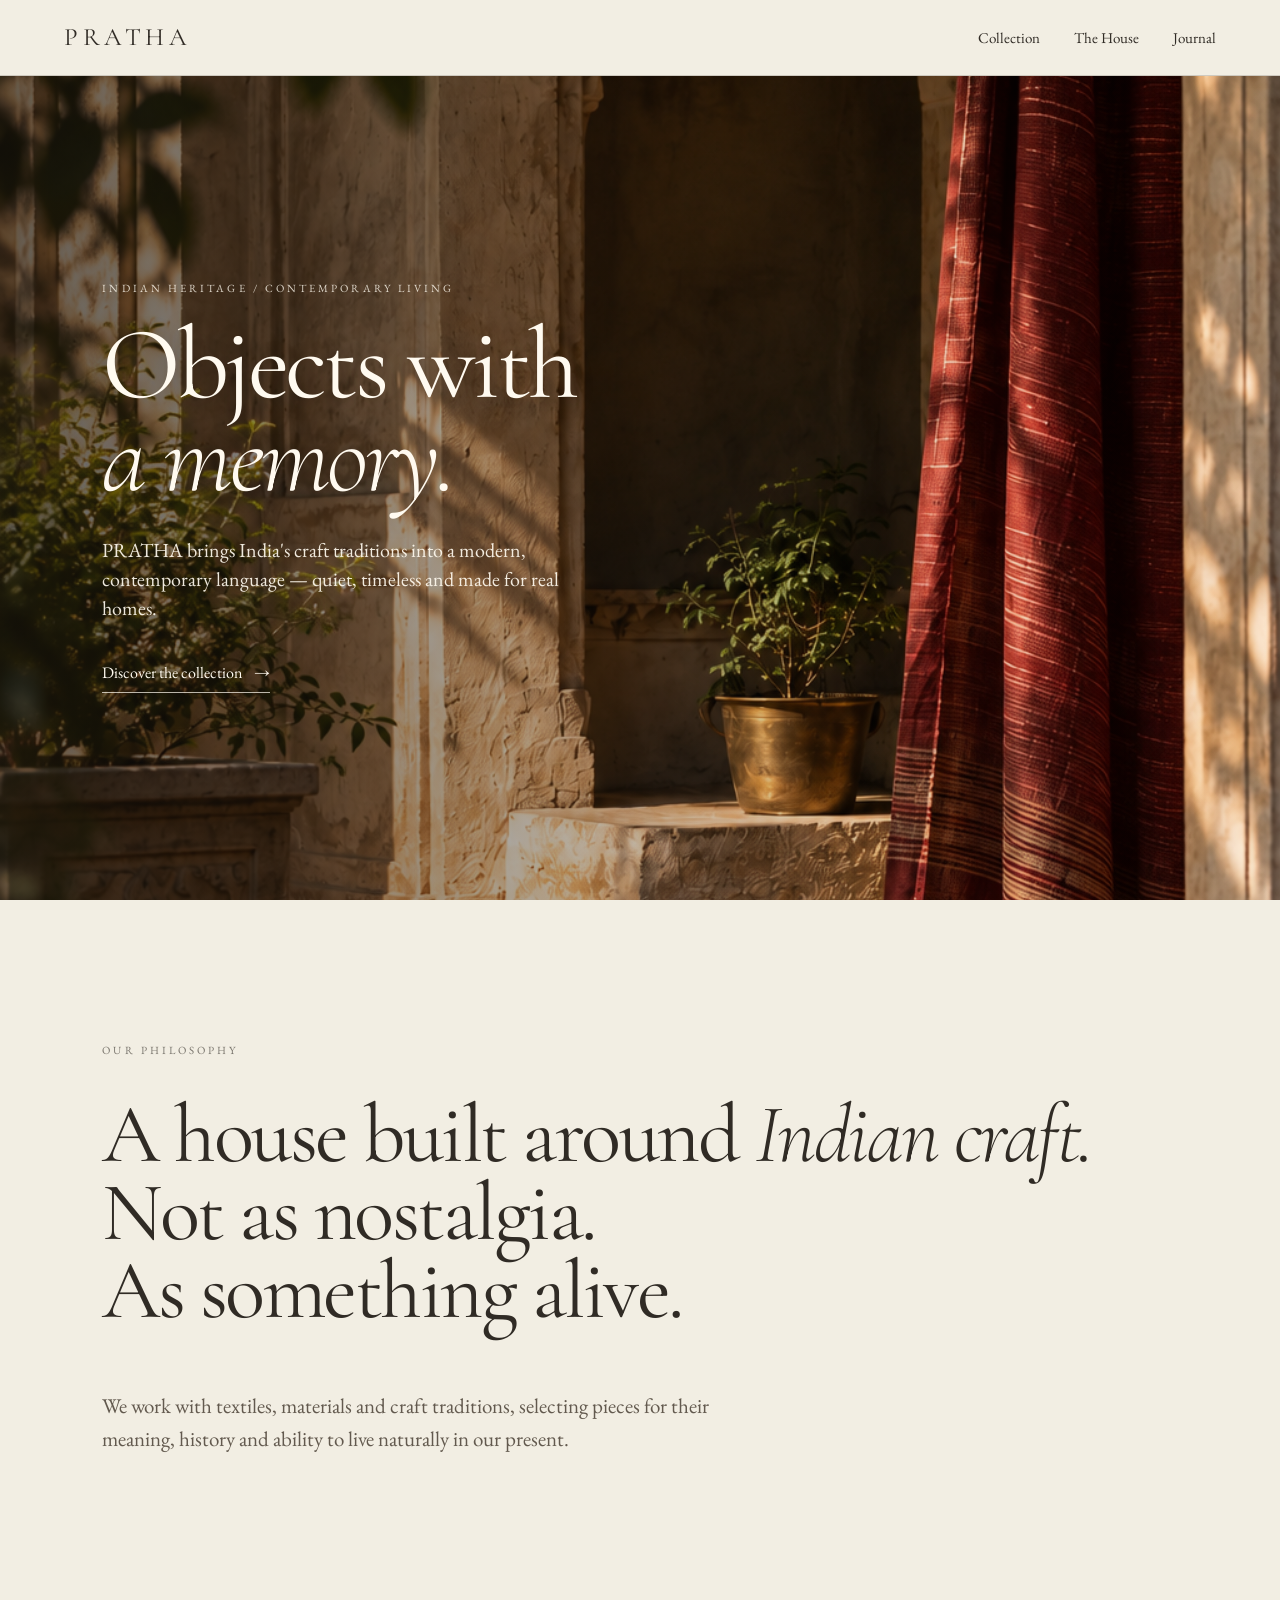
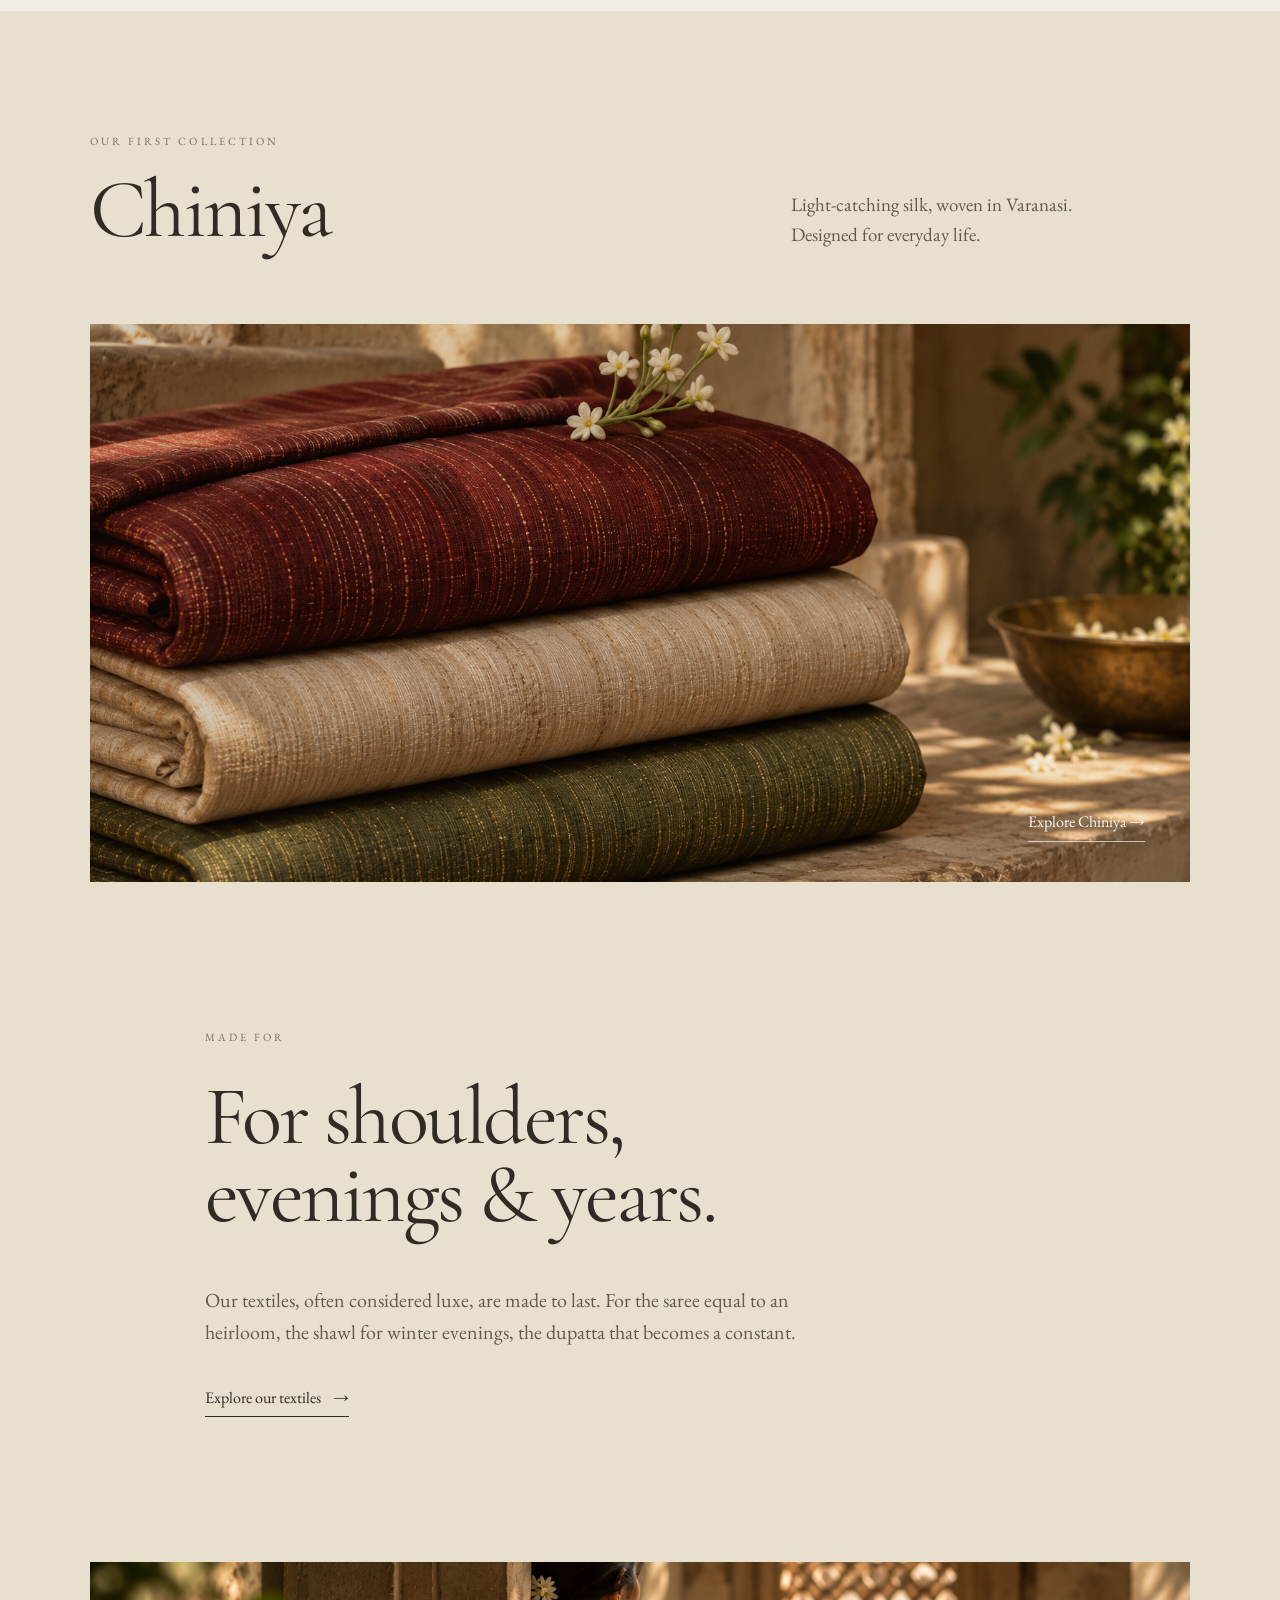
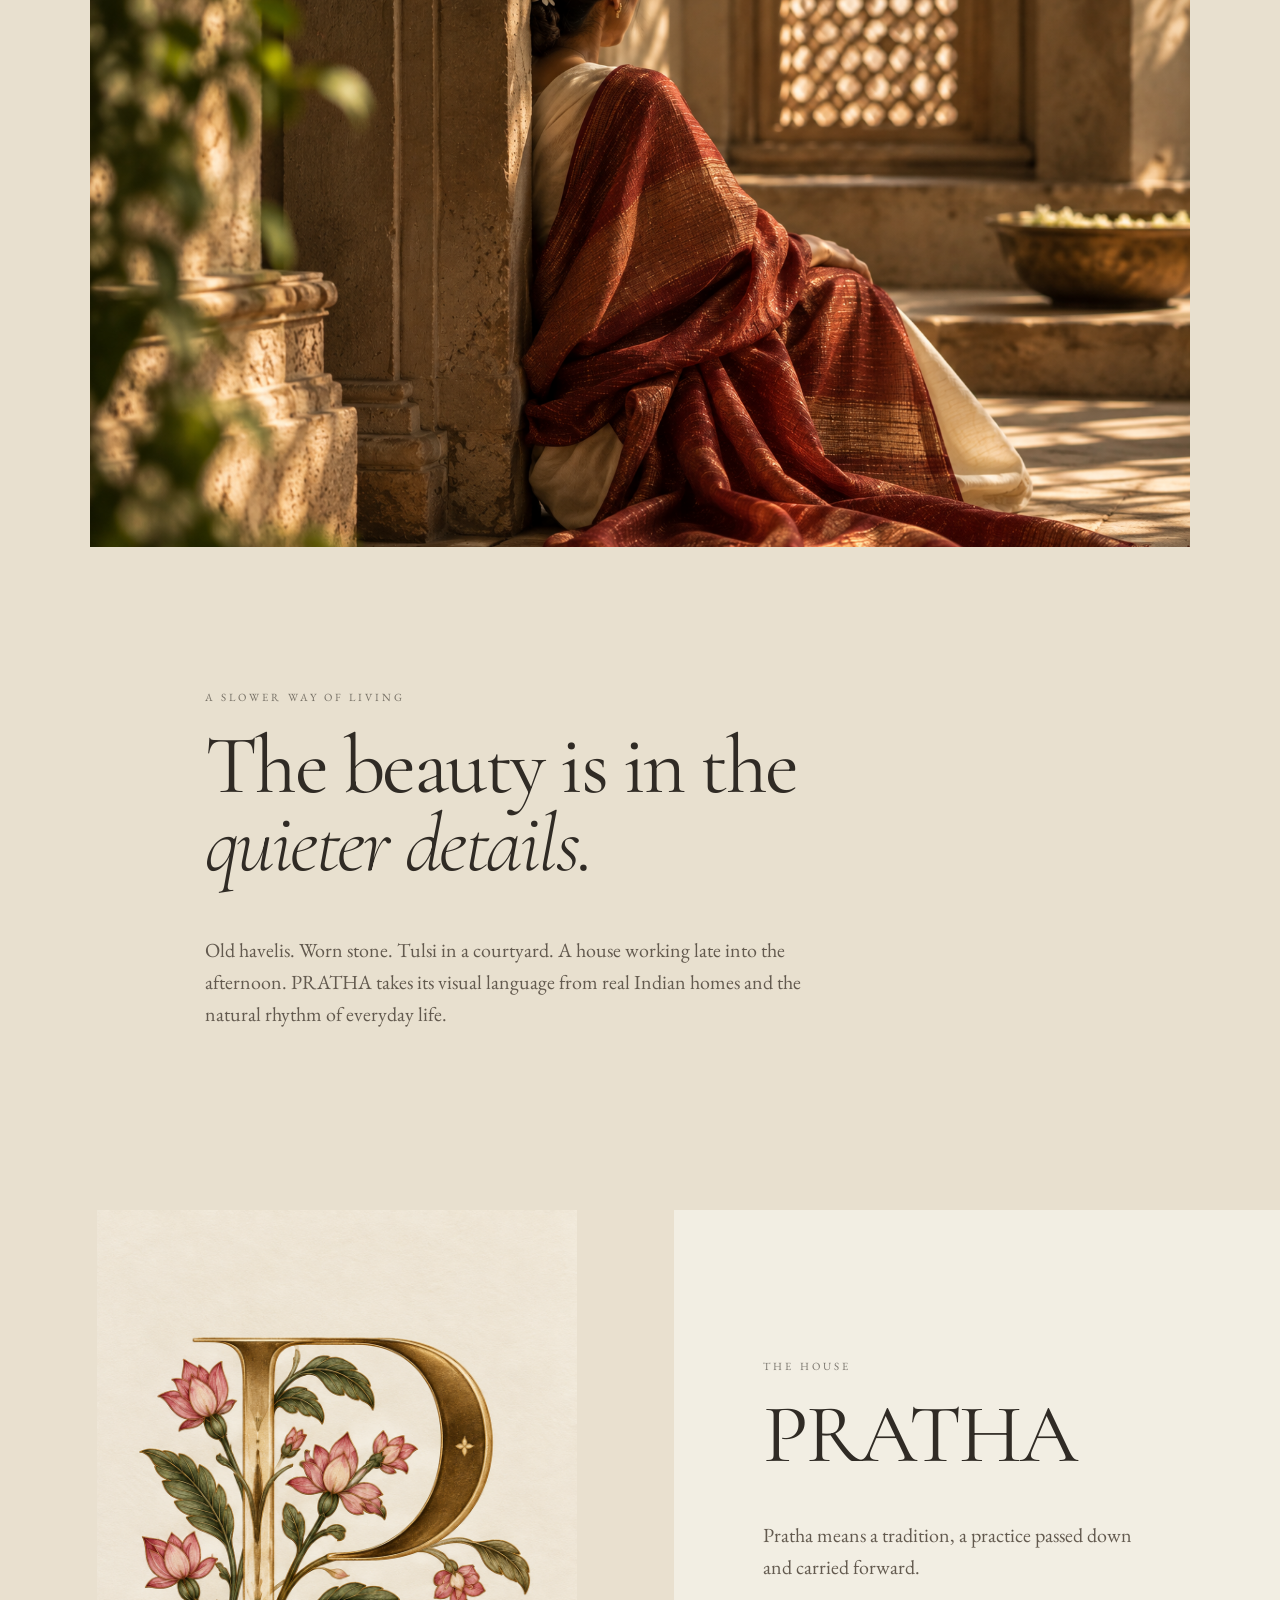
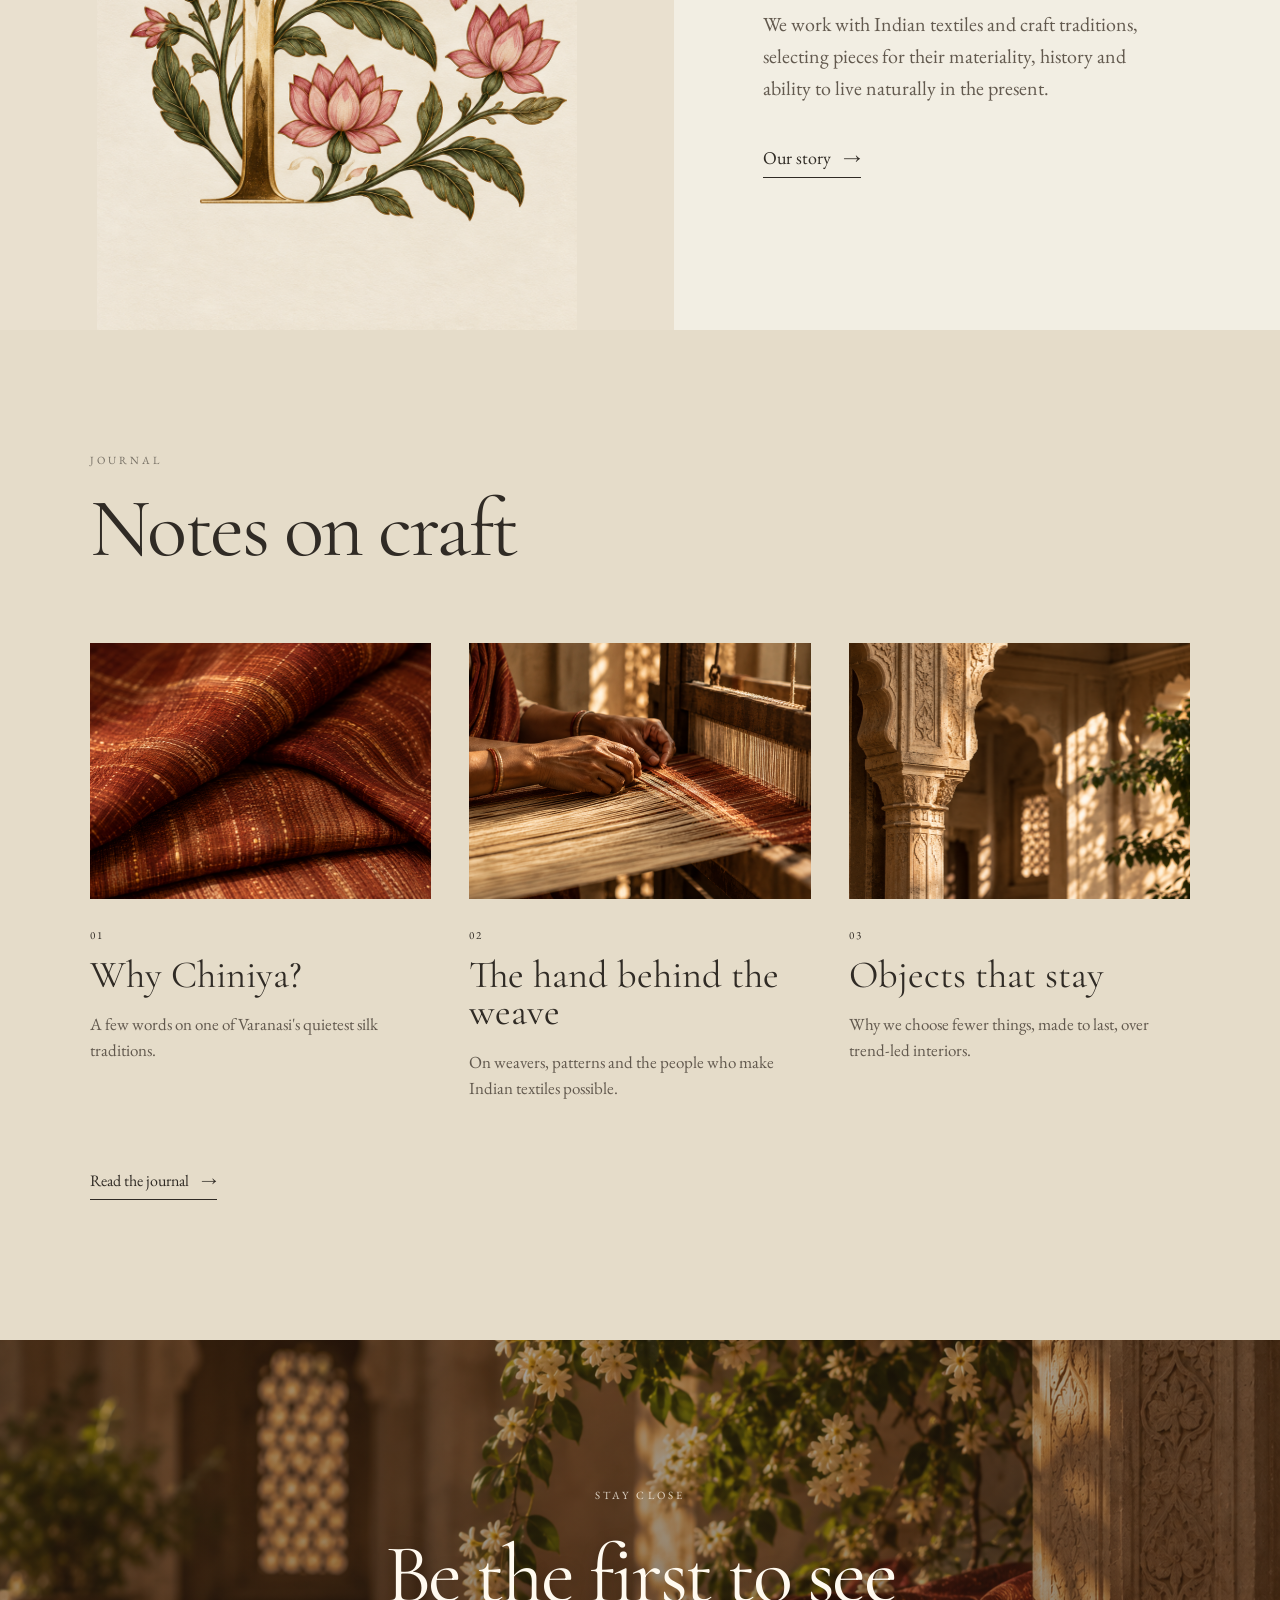
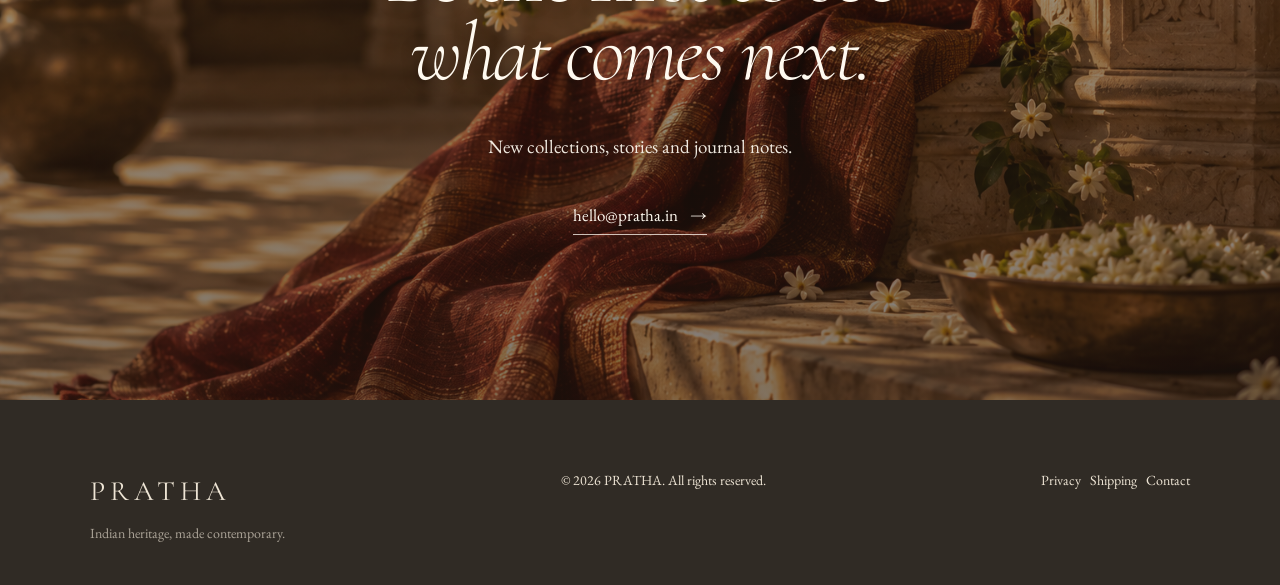
==== commit edcebe20: "Connect site links to the correct sections" ====
--- a/index.html
+++ b/index.html
@@ -99,14 +99,14 @@
 
       <div class="woven-textile"></div>
 
-      <a href="#contact">
+      <a href="#chiniya">
         Explore Chiniya →
       </a>
 
     </div>
 
 
-    <div class="product-story">
+    <div id="chiniya" class="product-story">
 
       <p class="eyebrow">MADE FOR</p>
 
@@ -121,7 +121,7 @@
         evenings, the dupatta that becomes a constant.
       </p>
 
-      <a class="link" href="#contact">
+      <a class="link" href="#chiniya">
         Explore our textiles <span>→</span>
       </a>
 
@@ -181,7 +181,7 @@
         and ability to live naturally in the present.
       </p>
 
-      <a class="link" href="#journal">
+      <a class="link" href="#house">
         Our story <span>→</span>
       </a>
 
@@ -242,7 +242,7 @@
 
     </div>
 
-    <a class="link" href="#contact">
+    <a class="link" href="#journal">
       Read the journal <span>→</span>
     </a>
 
--- a/styles.css
+++ b/styles.css
@@ -1,14 +1,14 @@
 /* =========================================================
-   PRATHA — STYLES
+   PRATHA
    Indian heritage, made contemporary.
    ========================================================= */
 
 @import url('https://fonts.googleapis.com/css2?family=Cormorant+Garamond:ital,wght@0,300;0,400;0,500;0,600;1,300;1,400&family=EB+Garamond:ital,wght@0,400;0,500;1,400&display=swap');
 
 
-/* ---------------------------------------------------------
+/* =========================================================
    RESET
-   --------------------------------------------------------- */
+   ========================================================= */
 
 * {
   box-sizing: border-box;
@@ -24,7 +24,7 @@
   color: #302b25;
   font-family: "EB Garamond", Georgia, serif;
   font-size: 18px;
-  line-height: 1.6;
+  line-height: 1.55;
   -webkit-font-smoothing: antialiased;
 }
 
@@ -38,15 +38,17 @@
   text-decoration: none;
 }
 
-button,
-input {
-  font: inherit;
-}
-
-
-/* ---------------------------------------------------------
+p,
+h1,
+h2,
+h3 {
+  margin: 0;
+}
+
+
+/* =========================================================
    COLOUR SYSTEM
-   --------------------------------------------------------- */
+   ========================================================= */
 
 :root {
   --ivory: #f2eee3;
@@ -65,101 +67,103 @@
 }
 
 
-/* ---------------------------------------------------------
-   GLOBAL TYPE
-   --------------------------------------------------------- */
+/* =========================================================
+   TYPOGRAPHY
+   ========================================================= */
 
 h1,
 h2,
-h3,
-h4 {
-  margin: 0;
+h3 {
   font-family: "Cormorant Garamond", Georgia, serif;
   font-weight: 400;
-  line-height: 0.98;
   color: var(--ink);
 }
 
 h1 {
   font-size: clamp(4rem, 8vw, 8rem);
+  line-height: 0.91;
   letter-spacing: -0.035em;
 }
 
 h2 {
-  font-size: clamp(3rem, 6vw, 6rem);
-  letter-spacing: -0.025em;
+  font-size: clamp(3.2rem, 6.5vw, 6.5rem);
+  line-height: 0.94;
+  letter-spacing: -0.03em;
 }
 
 h3 {
-  font-size: clamp(2rem, 4vw, 3.5rem);
-}
-
-p {
-  margin: 0;
+  font-size: clamp(2rem, 3.5vw, 3.4rem);
+  line-height: 0.98;
+}
+
+em {
+  font-style: italic;
+  font-weight: 300;
 }
 
 .eyebrow {
-  margin-bottom: 22px;
+  margin-bottom: 24px;
+
   font-family: "EB Garamond", Georgia, serif;
   font-size: 11px;
+  line-height: 1;
   letter-spacing: 0.28em;
   text-transform: uppercase;
-  color: rgba(48, 43, 37, 0.68);
-}
-
-
-/* ---------------------------------------------------------
-   NAVIGATION
-   --------------------------------------------------------- */
-
-header,
-.site-header,
-nav {
+
+  color: rgba(48, 43, 37, 0.62);
+}
+
+
+/* =========================================================
+   HEADER / NAVIGATION
+   ========================================================= */
+
+header {
   position: relative;
   z-index: 20;
-}
-
-header {
-  background: var(--ivory);
-  border-bottom: 1px solid var(--line);
-}
-
-.navbar,
-.site-nav {
+
   min-height: 76px;
   padding: 0 5vw;
 
   display: flex;
   align-items: center;
   justify-content: space-between;
-}
-
-.logo,
-.brand {
+
+  background: var(--ivory);
+  border-bottom: 1px solid var(--line);
+}
+
+.logo {
+  flex-shrink: 0;
+
   font-family: "Cormorant Garamond", Georgia, serif;
   font-size: 25px;
+  line-height: 1;
   letter-spacing: 0.18em;
   text-transform: uppercase;
 }
 
-.nav-links {
+nav {
   display: flex;
   align-items: center;
+  justify-content: flex-end;
   gap: 34px;
 
   font-family: "EB Garamond", Georgia, serif;
   font-size: 15px;
 }
 
-.nav-links a {
+nav a {
   position: relative;
-}
-
-.nav-links a::after {
+  white-space: nowrap;
+}
+
+nav a::after {
   content: "";
+
   position: absolute;
   left: 0;
-  bottom: -5px;
+  bottom: -6px;
 
   width: 100%;
   height: 1px;
@@ -168,26 +172,19 @@
 
   transform: scaleX(0);
   transform-origin: right;
+
   transition: transform 0.3s ease;
 }
 
-.nav-links a:hover::after {
+nav a:hover::after {
   transform: scaleX(1);
   transform-origin: left;
 }
 
 
-/* ---------------------------------------------------------
+/* =========================================================
    HERO
-   --------------------------------------------------------- */
-
-/*
-   IMPORTANT:
-   The photograph is now the background of the hero itself.
-
-   FILE:
-   pratha-hero-image.png
-*/
+   ========================================================= */
 
 .hero {
   position: relative;
@@ -200,64 +197,55 @@
 
   overflow: hidden;
 
-  background-image:
+  background: #3c3027;
+}
+
+.hero-image {
+  position: absolute;
+  inset: 0;
+
+  width: 100%;
+  height: 100%;
+
+  z-index: 0;
+}
+
+.hero-image img {
+  width: 100%;
+  height: 100%;
+
+  object-fit: cover;
+  object-position: center center;
+}
+
+.hero::before {
+  content: "";
+
+  position: absolute;
+  inset: 0;
+
+  z-index: 1;
+
+  background:
     linear-gradient(
       90deg,
-      rgba(24, 18, 14, 0.58) 0%,
-      rgba(24, 18, 14, 0.38) 35%,
-      rgba(24, 18, 14, 0.10) 68%,
-      rgba(24, 18, 14, 0.05) 100%
-    ),
-    url("pratha-hero-image.png");
-
-  background-size: cover;
-  background-position: center center;
-  background-repeat: no-repeat;
-}
-
-
-/* Prevent any old split-image layout from surviving */
-
-.hero-image,
-.hero-photo,
-.hero-media {
-  position: absolute !important;
-
-  inset: 0 !important;
-
-  width: 100% !important;
-  height: 100% !important;
-
-  margin: 0 !important;
-  padding: 0 !important;
-
-  z-index: 0;
-}
-
-.hero-image img,
-.hero-photo img,
-.hero-media img {
-  width: 100% !important;
-  height: 100% !important;
-
-  object-fit: cover !important;
-  object-position: center center !important;
-}
-
-
-/* Hero text */
-
-.hero-content,
-.hero-copy,
-.hero-text {
+      rgba(20, 15, 11, 0.66) 0%,
+      rgba(20, 15, 11, 0.40) 35%,
+      rgba(20, 15, 11, 0.10) 68%,
+      rgba(20, 15, 11, 0) 100%
+    );
+
+  pointer-events: none;
+}
+
+.hero-copy {
   position: relative;
-  z-index: 5;
-
-  width: min(620px, 90%);
+  z-index: 2;
+
+  width: min(650px, 86%);
 
   margin-left: 8vw;
-
-  padding: 8vh 0;
+  padding: 10vh 0;
 }
 
 .hero .eyebrow {
@@ -265,23 +253,20 @@
 }
 
 .hero h1 {
-  max-width: 700px;
-
   color: #fffaf0;
 
   text-shadow:
-    0 2px 18px rgba(0, 0, 0, 0.18);
+    0 3px 22px rgba(0, 0, 0, 0.22);
 }
 
 .hero h1 em {
-  font-style: italic;
-  font-weight: 300;
-}
-
-.hero p {
-  max-width: 480px;
-
-  margin-top: 30px;
+  color: #fffaf0;
+}
+
+.hero-copy > p:not(.eyebrow) {
+  max-width: 490px;
+
+  margin-top: 32px;
 
   color: rgba(255, 250, 239, 0.92);
 
@@ -295,356 +280,596 @@
   gap: 12px;
 
   margin-top: 38px;
-  padding-bottom: 5px;
+  padding-bottom: 6px;
 
   color: #fffaf0;
 
-  border-bottom: 1px solid rgba(255, 250, 239, 0.75);
+  border-bottom: 1px solid rgba(255, 250, 239, 0.7);
 
   font-size: 16px;
 }
 
 
-/* ---------------------------------------------------------
-   GENERAL SECTIONS
-   --------------------------------------------------------- */
-
-.section {
-  position: relative;
-
-  padding: 110px 7vw;
-}
-
-.section-inner {
-  width: min(1200px, 100%);
-  margin: 0 auto;
-}
-
-.section-grid {
-  display: grid;
-  grid-template-columns: repeat(2, 1fr);
-  gap: 7vw;
-
-  align-items: center;
-}
-
-
-/* ---------------------------------------------------------
+/* =========================================================
    PHILOSOPHY
-   --------------------------------------------------------- */
+   ========================================================= */
 
 .philosophy {
+  padding: 145px 8vw 155px;
+
   background: var(--ivory);
 }
 
+.philosophy .eyebrow {
+  margin-bottom: 40px;
+}
+
 .philosophy h2 {
-  max-width: 850px;
+  max-width: 1000px;
 }
 
 .philosophy h2 em {
   font-style: italic;
 }
 
-.philosophy-copy {
-  max-width: 620px;
-
-  margin-top: 40px;
+.philosophy > p:last-child {
+  max-width: 650px;
+
+  margin-top: 58px;
 
   color: var(--soft-ink);
 
   font-size: 21px;
+  line-height: 1.6;
+}
+
+
+/* =========================================================
+   COLLECTION
+   ========================================================= */
+
+.collection {
+  padding: 125px 7vw 150px;
+
+  background: var(--cream);
+}
+
+.section-top {
+  display: grid;
+  grid-template-columns: minmax(0, 1.2fr) minmax(280px, 0.8fr);
+
+  gap: 8vw;
+
+  align-items: end;
+
+  margin-bottom: 75px;
+}
+
+.section-top h2 {
+  margin-top: 10px;
+}
+
+.section-top > p {
+  max-width: 420px;
+
+  color: var(--soft-ink);
+
+  font-size: 19px;
   line-height: 1.55;
 }
 
 
-/* ---------------------------------------------------------
-   COLLECTION
-   --------------------------------------------------------- */
-
-.collection {
-  background: #e5dcc9;
-}
-
-.collection-header {
-  max-width: 720px;
-  margin-bottom: 60px;
-}
-
-.collection-header h2 {
-  margin-bottom: 25px;
-}
-
-.collection-header p {
-  max-width: 550px;
-
-  color: var(--soft-ink);
-  font-size: 20px;
-}
-
-.collection-image {
-  width: 100%;
-  aspect-ratio: 4 / 5;
+/* =========================================================
+   CHINIYA IMAGE
+   ========================================================= */
+
+.textile-hero {
+  position: relative;
+
+  min-height: 62vh;
+
+  display: flex;
+  align-items: flex-end;
+  justify-content: flex-end;
 
   overflow: hidden;
-
-  background: var(--sand);
-}
-
-.collection-image img {
-  width: 100%;
-  height: 100%;
-
-  object-fit: cover;
-}
-
-
-/* ---------------------------------------------------------
-   TEXTILE / DETAIL IMAGE
-   --------------------------------------------------------- */
-
-.image-block {
-  width: 100%;
-  overflow: hidden;
-}
-
-.image-block img {
-  width: 100%;
-  height: auto;
-
-  object-fit: cover;
-}
-
-
-/* ---------------------------------------------------------
-   HOUSE SECTION
-   --------------------------------------------------------- */
-
-.house {
-  background: var(--ivory);
-}
-
-.house h2 {
-  max-width: 760px;
-}
-
-.house h2 em {
-  font-style: italic;
-}
-
-.house-copy {
-  max-width: 600px;
-
-  margin-top: 34px;
-
-  color: var(--soft-ink);
-
-  font-size: 20px;
-}
-
-
-/* ---------------------------------------------------------
-   JOURNAL
-   --------------------------------------------------------- */
-
-.journal {
-  background: var(--cream);
-}
-
-.journal-heading {
-  margin-bottom: 60px;
-}
-
-.journal-list {
-  border-top: 1px solid var(--line);
-}
-
-.journal-item {
-  display: grid;
-  grid-template-columns: 80px 1fr auto;
-  gap: 30px;
-
-  align-items: center;
-
-  padding: 28px 0;
-
-  border-bottom: 1px solid var(--line);
-}
-
-.journal-number {
-  font-size: 13px;
-  letter-spacing: 0.15em;
-  color: var(--soft-ink);
-}
-
-.journal-title {
-  font-family: "Cormorant Garamond", Georgia, serif;
-  font-size: 28px;
-}
-
-.journal-arrow {
-  font-size: 20px;
-}
-
-
-/* ---------------------------------------------------------
-   NEWSLETTER
-   --------------------------------------------------------- */
-
-.newsletter {
-  position: relative;
-
-  padding: 100px 7vw;
 
   background:
     linear-gradient(
-      rgba(76, 39, 27, 0.72),
-      rgba(76, 39, 27, 0.72)
+      90deg,
+      rgba(40, 30, 22, 0.12),
+      rgba(40, 30, 22, 0.04)
     ),
-    url("pratha-hero-image.png");
+    url("pratha-chiniya-folded.PNG");
 
   background-size: cover;
   background-position: center;
-}
-
-.newsletter-inner {
-  max-width: 760px;
+  background-repeat: no-repeat;
+}
+
+.woven-textile {
+  position: absolute;
+  inset: 0;
+
+  background:
+    linear-gradient(
+      90deg,
+      rgba(30, 20, 14, 0.12),
+      rgba(30, 20, 14, 0)
+    );
+
+  pointer-events: none;
+}
+
+.textile-hero > a {
+  position: relative;
+  z-index: 2;
+
+  margin: 0 45px 40px 0;
+  padding-bottom: 6px;
+
+  color: #fffaf0;
+
+  border-bottom: 1px solid rgba(255,255,255,0.65);
+
+  font-size: 16px;
+}
+
+
+/* =========================================================
+   PRODUCT STORY
+   ========================================================= */
+
+.product-story {
+  max-width: 850px;
+
+  padding: 150px 5vw 145px 9vw;
+}
+
+.product-story .eyebrow {
+  margin-bottom: 35px;
+}
+
+.product-story h2 {
+  max-width: 850px;
+}
+
+.product-story > p:not(.eyebrow) {
+  max-width: 620px;
+
+  margin-top: 50px;
+
+  color: var(--soft-ink);
+
+  font-size: 20px;
+  line-height: 1.6;
+}
+
+.product-story .link {
+  display: inline-flex;
+  gap: 12px;
+
+  margin-top: 38px;
+  padding-bottom: 5px;
+
+  border-bottom: 1px solid var(--ink);
+
+  font-size: 16px;
+}
+
+
+/* =========================================================
+   WOMAN WEARING SHAWL
+   ========================================================= */
+
+.craft-image {
+  position: relative;
+
+  min-height: 65vh;
+
+  overflow: hidden;
+
+  background:
+    url("pratha-woman-shawl.PNG");
+
+  background-size: cover;
+  background-position: center center;
+  background-repeat: no-repeat;
+}
+
+.craft-window,
+.craft-person {
+  display: none;
+}
+
+
+/* =========================================================
+   QUIET SECTION
+   ========================================================= */
+
+.quiet {
+  max-width: 900px;
+
+  padding: 145px 5vw 30px 9vw;
+}
+
+.quiet h2 {
+  max-width: 850px;
+}
+
+.quiet > p:last-child {
+  max-width: 650px;
+
+  margin-top: 50px;
+
+  color: var(--soft-ink);
+
+  font-size: 20px;
+  line-height: 1.6;
+}
+
+
+/* =========================================================
+   THE HOUSE
+   ========================================================= */
+
+.house {
+  display: grid;
+  grid-template-columns: minmax(0, 1fr) minmax(0, 0.9fr);
+
+  min-height: 80vh;
+
+  background: var(--ivory);
+}
+
+.house-image {
+  position: relative;
+
+  min-height: 70vh;
+
+  overflow: hidden;
+
+  background-color: #e9e0cf;
+
+  background-image:
+    url("pratha-floral-monogram.PNG");
+
+  background-size: contain;
+  background-position: center;
+  background-repeat: no-repeat;
+}
+
+.courtyard {
+  display: none;
+}
+
+.house-copy {
+  align-self: center;
+
+  padding: 100px 9vw 100px 7vw;
+}
+
+.house-copy h2 {
+  margin-bottom: 45px;
+}
+
+.house-copy > p:not(.eyebrow) {
+  max-width: 520px;
+
+  margin-top: 25px;
+
+  color: var(--soft-ink);
+
+  font-size: 20px;
+  line-height: 1.6;
+}
+
+.house-copy .link {
+  display: inline-flex;
+  gap: 12px;
+
+  margin-top: 40px;
+  padding-bottom: 5px;
+
+  border-bottom: 1px solid var(--ink);
+}
+
+
+/* =========================================================
+   JOURNAL
+   ========================================================= */
+
+.journal {
+  padding: 125px 7vw 140px;
+
+  background: #e5dcc9;
+}
+
+.journal > h2 {
+  margin-bottom: 75px;
+}
+
+.journal-grid {
+  display: grid;
+  grid-template-columns: repeat(3, 1fr);
+
+  gap: 3vw;
+
+  margin-bottom: 65px;
+}
+
+.journal-grid article {
+  min-width: 0;
+}
+
+.journal-image {
+  position: relative;
+
+  width: 100%;
+  aspect-ratio: 4 / 3;
+
+  margin-bottom: 28px;
+
+  overflow: hidden;
+
+  background-size: cover;
+  background-position: center;
+  background-repeat: no-repeat;
+}
+
+
+/* =========================================================
+   JOURNAL IMAGES
+   ========================================================= */
+
+.textile-detail {
+  background-image:
+    url("pratha-textile-detail.PNG");
+}
+
+.loom-detail {
+  background-image:
+    url("pratha-weaver-hands.PNG");
+}
+
+.stone-detail {
+  background-image:
+    url("pratha-architecture-detail.PNG");
+}
+
+.journal-grid small {
+  display: block;
+
+  margin-bottom: 13px;
+
+  font-size: 11px;
+  letter-spacing: 0.18em;
+}
+
+.journal-grid h3 {
+  margin-bottom: 18px;
+
+  font-size: clamp(2rem, 3vw, 3rem);
+}
+
+.journal-grid article > p {
+  max-width: 360px;
+
+  color: var(--soft-ink);
+
+  font-size: 17px;
+  line-height: 1.5;
+}
+
+.journal > .link {
+  display: inline-flex;
+  gap: 12px;
+
+  padding-bottom: 5px;
+
+  border-bottom: 1px solid var(--ink);
+
+  font-size: 16px;
+}
+
+
+/* =========================================================
+   CONTACT / FINAL IMAGE SECTION
+   ========================================================= */
+
+.contact {
+  position: relative;
+
+  min-height: 72vh;
+
+  padding: 150px 7vw 165px;
+
+  display: flex;
+  flex-direction: column;
+  align-items: center;
+  justify-content: center;
+
+  overflow: hidden;
+
+  background:
+    url("pratha-floral-textile.PNG");
+
+  background-size: cover;
+  background-position: center;
+  background-repeat: no-repeat;
+
+  text-align: center;
+
+  color: #fffaf0;
+}
+
+
+/* Image-darkening layer.
+   Keeps all text readable while preserving the photograph. */
+
+.contact::before {
+  content: "";
+
+  position: absolute;
+  inset: 0;
+
+  background:
+    linear-gradient(
+      180deg,
+      rgba(38, 25, 17, 0.42),
+      rgba(38, 25, 17, 0.58)
+    );
+
+  z-index: 0;
+}
+
+.contact > * {
+  position: relative;
+  z-index: 1;
+}
+
+.contact .eyebrow {
+  margin-bottom: 35px;
+
+  color: rgba(255,250,240,0.78);
+}
+
+.contact h2 {
+  max-width: 850px;
+
   margin: 0 auto;
 
-  text-align: center;
-
   color: #fffaf0;
-}
-
-.newsletter h2 {
+
+  text-shadow:
+    0 2px 16px rgba(0,0,0,0.28);
+}
+
+.contact h2 em {
   color: #fffaf0;
 }
 
-.newsletter p {
-  margin-top: 25px;
-
-  color: rgba(255, 250, 239, 0.85);
+.contact > p:not(.eyebrow) {
+  margin-top: 40px;
+
+  color: rgba(255,250,240,0.92);
 
   font-size: 19px;
 }
 
-.newsletter-form {
-  display: flex;
-
-  max-width: 560px;
-
-  margin: 40px auto 0;
-
-  border-bottom: 1px solid rgba(255, 250, 239, 0.65);
-}
-
-.newsletter-form input {
-  flex: 1;
-
-  min-width: 0;
-
-  padding: 15px 0;
-
-  border: 0;
-  outline: none;
-
-  background: transparent;
+.email {
+  display: inline-flex;
+  gap: 12px;
+
+  margin-top: 40px;
+  padding-bottom: 6px;
 
   color: #fffaf0;
-}
-
-.newsletter-form input::placeholder {
-  color: rgba(255, 250, 239, 0.65);
-}
-
-.newsletter-form button {
-  padding: 15px 0 15px 20px;
-
-  border: 0;
-  background: transparent;
-
-  color: #fffaf0;
-
-  cursor: pointer;
-}
-
-
-/* ---------------------------------------------------------
+
+  border-bottom: 1px solid rgba(255,250,240,0.75);
+
+  font-size: 17px;
+}
+
+
+/* =========================================================
    FOOTER
-   --------------------------------------------------------- */
+   ========================================================= */
 
 footer {
-  padding: 65px 7vw 35px;
-
-  background: #302b25;
-
-  color: #eee5d5;
-}
-
-.footer-inner {
+  padding: 70px 7vw 40px;
+
   display: flex;
   align-items: flex-start;
   justify-content: space-between;
 
   gap: 50px;
-}
-
-.footer-brand {
+
+  background: #302b25;
+
+  color: #eee5d5;
+
+  font-size: 14px;
+}
+
+footer strong {
+  display: block;
+
   font-family: "Cormorant Garamond", Georgia, serif;
   font-size: 28px;
+  font-weight: 400;
+
   letter-spacing: 0.18em;
 }
 
-.footer-tagline {
-  margin-top: 12px;
-
-  color: rgba(238, 229, 213, 0.65);
-
-  font-size: 15px;
-}
-
-.footer-links {
-  display: flex;
-  gap: 30px;
-
-  font-size: 15px;
-}
-
-.footer-bottom {
-  margin-top: 65px;
-  padding-top: 20px;
-
-  border-top: 1px solid rgba(238, 229, 213, 0.18);
-
-  color: rgba(238, 229, 213, 0.5);
-
-  font-size: 13px;
-}
-
-
-/* ---------------------------------------------------------
+footer p {
+  margin-top: 10px;
+
+  color: rgba(238,229,213,0.65);
+}
+
+
+/* =========================================================
+   TABLET
+   ========================================================= */
+
+@media (max-width: 900px) {
+
+  .section-top {
+    grid-template-columns: 1fr;
+    gap: 30px;
+  }
+
+  .product-story,
+  .quiet {
+    padding-left: 6vw;
+  }
+
+  .house {
+    grid-template-columns: 1fr;
+  }
+
+  .house-image {
+    min-height: 65vh;
+  }
+
+  .house-copy {
+    padding: 90px 8vw;
+  }
+
+  .journal-grid {
+    grid-template-columns: 1fr 1fr;
+  }
+
+  .journal-grid article:last-child {
+    grid-column: 1 / -1;
+
+    max-width: calc(50% - 1.5vw);
+  }
+}
+
+
+/* =========================================================
    MOBILE
-   --------------------------------------------------------- */
-
-@media (max-width: 800px) {
+   ========================================================= */
+
+@media (max-width: 650px) {
 
   body {
     font-size: 17px;
   }
 
-  .navbar,
-  .site-nav {
+  header {
     min-height: 68px;
-
     padding: 0 22px;
   }
 
-  .logo,
-  .brand {
-    font-size: 22px;
-  }
-
-  .nav-links {
-    gap: 15px;
+  .logo {
+    font-size: 21px;
+  }
+
+  nav {
+    gap: 14px;
     font-size: 13px;
   }
 
@@ -653,13 +878,13 @@
 
   .hero {
     min-height: calc(100svh - 68px);
-
-    background-position: 62% center;
-  }
-
-  .hero-content,
-  .hero-copy,
-  .hero-text {
+  }
+
+  .hero-image img {
+    object-position: 62% center;
+  }
+
+  .hero-copy {
     width: 88%;
 
     margin-left: 6%;
@@ -668,125 +893,178 @@
   }
 
   .hero h1 {
-    max-width: 90%;
-
-    font-size: clamp(4rem, 18vw, 6.5rem);
-  }
-
-  .hero p {
+    font-size: clamp(4rem, 18vw, 6rem);
+  }
+
+  .hero-copy > p:not(.eyebrow) {
     max-width: 360px;
 
     font-size: 18px;
   }
 
 
-  /* SECTIONS */
-
-  .section {
-    padding: 75px 7%;
-  }
-
-  .section-grid {
+  /* PHILOSOPHY */
+
+  .philosophy {
+    padding: 90px 7% 105px;
+  }
+
+  .philosophy h2 {
+    font-size: clamp(3rem, 13vw, 5rem);
+  }
+
+  .philosophy > p:last-child {
+    margin-top: 42px;
+    font-size: 18px;
+  }
+
+
+  /* COLLECTION */
+
+  .collection {
+    padding: 90px 7% 110px;
+  }
+
+  .section-top {
+    margin-bottom: 50px;
+  }
+
+  .section-top h2 {
+    font-size: 4rem;
+  }
+
+  .textile-hero {
+    min-height: 58vh;
+  }
+
+  .textile-hero > a {
+    margin: 0 25px 25px 0;
+  }
+
+  .product-story {
+    padding: 100px 0;
+  }
+
+  .product-story h2 {
+    font-size: clamp(3rem, 13vw, 5rem);
+  }
+
+  .craft-image {
+    min-height: 58vh;
+
+    background-position: center;
+  }
+
+  .quiet {
+    padding: 100px 0 20px;
+  }
+
+  .quiet h2 {
+    font-size: clamp(3rem, 12vw, 5rem);
+  }
+
+
+  /* HOUSE */
+
+  .house-image {
+    min-height: 58vh;
+
+    background-size: 85%;
+  }
+
+  .house-copy {
+    padding: 80px 7%;
+  }
+
+  .house-copy h2 {
+    font-size: 4rem;
+  }
+
+
+  /* JOURNAL */
+
+  .journal {
+    padding: 90px 7% 105px;
+  }
+
+  .journal > h2 {
+    margin-bottom: 50px;
+  }
+
+  .journal-grid {
     grid-template-columns: 1fr;
-    gap: 45px;
-  }
-
-  .philosophy h2,
-  .house h2 {
-    font-size: clamp(3rem, 13vw, 5rem);
-  }
-
-
-  /* COLLECTION */
-
-  .collection-image {
-    aspect-ratio: 4 / 5;
-  }
-
-
-  /* JOURNAL */
-
-  .journal-item {
-    grid-template-columns: 40px 1fr;
-
-    gap: 15px;
-  }
-
-  .journal-arrow {
-    display: none;
-  }
-
-  .journal-title {
-    font-size: 25px;
-  }
-
-
-  /* NEWSLETTER */
-
-  .newsletter {
-    padding: 75px 7%;
-  }
-
-  .newsletter-form {
+    gap: 55px;
+  }
+
+  .journal-grid article:last-child {
+    grid-column: auto;
+    max-width: none;
+  }
+
+  .journal-image {
+    aspect-ratio: 4 / 3;
+  }
+
+
+  /* CONTACT */
+
+  .contact {
+    min-height: 78vh;
+
+    padding: 110px 7% 125px;
+
+    background-position: center center;
+  }
+
+  .contact h2 {
+    font-size: clamp(3.2rem, 13vw, 5rem);
+  }
+
+  .contact > p:not(.eyebrow) {
+    max-width: 330px;
+  }
+
+
+  /* FOOTER */
+
+  footer {
     display: block;
 
-    border-bottom: 0;
-  }
-
-  .newsletter-form input {
-    width: 100%;
-
-    border-bottom: 1px solid rgba(255, 250, 239, 0.65);
-  }
-
-  .newsletter-form button {
-    width: 100%;
-
-    margin-top: 10px;
-
-    border-bottom: 1px solid rgba(255, 250, 239, 0.65);
-  }
-
-
-  /* FOOTER */
-
-  .footer-inner {
-    display: block;
-  }
-
-  .footer-links {
-    margin-top: 35px;
-
-    flex-wrap: wrap;
-  }
-
-  .footer-bottom {
-    margin-top: 45px;
-  }
-}
-
-
-/* ---------------------------------------------------------
+    padding: 55px 7% 35px;
+  }
+
+  footer > div {
+    margin-bottom: 30px;
+  }
+}
+
+
+/* =========================================================
    SMALL PHONES
-   --------------------------------------------------------- */
+   ========================================================= */
 
 @media (max-width: 480px) {
 
-  .nav-links {
+  nav {
     gap: 10px;
     font-size: 12px;
-  }
-
-  .hero h1 {
-    font-size: 4.1rem;
-  }
-
-  .hero p {
-    font-size: 17px;
   }
 
   .eyebrow {
     font-size: 9px;
     letter-spacing: 0.22em;
   }
-}
+
+  .hero h1 {
+    font-size: 4rem;
+  }
+
+  .house-image {
+    min-height: 52vh;
+    background-size: 92%;
+  }
+
+  .contact {
+    min-height: 75vh;
+  }
+}
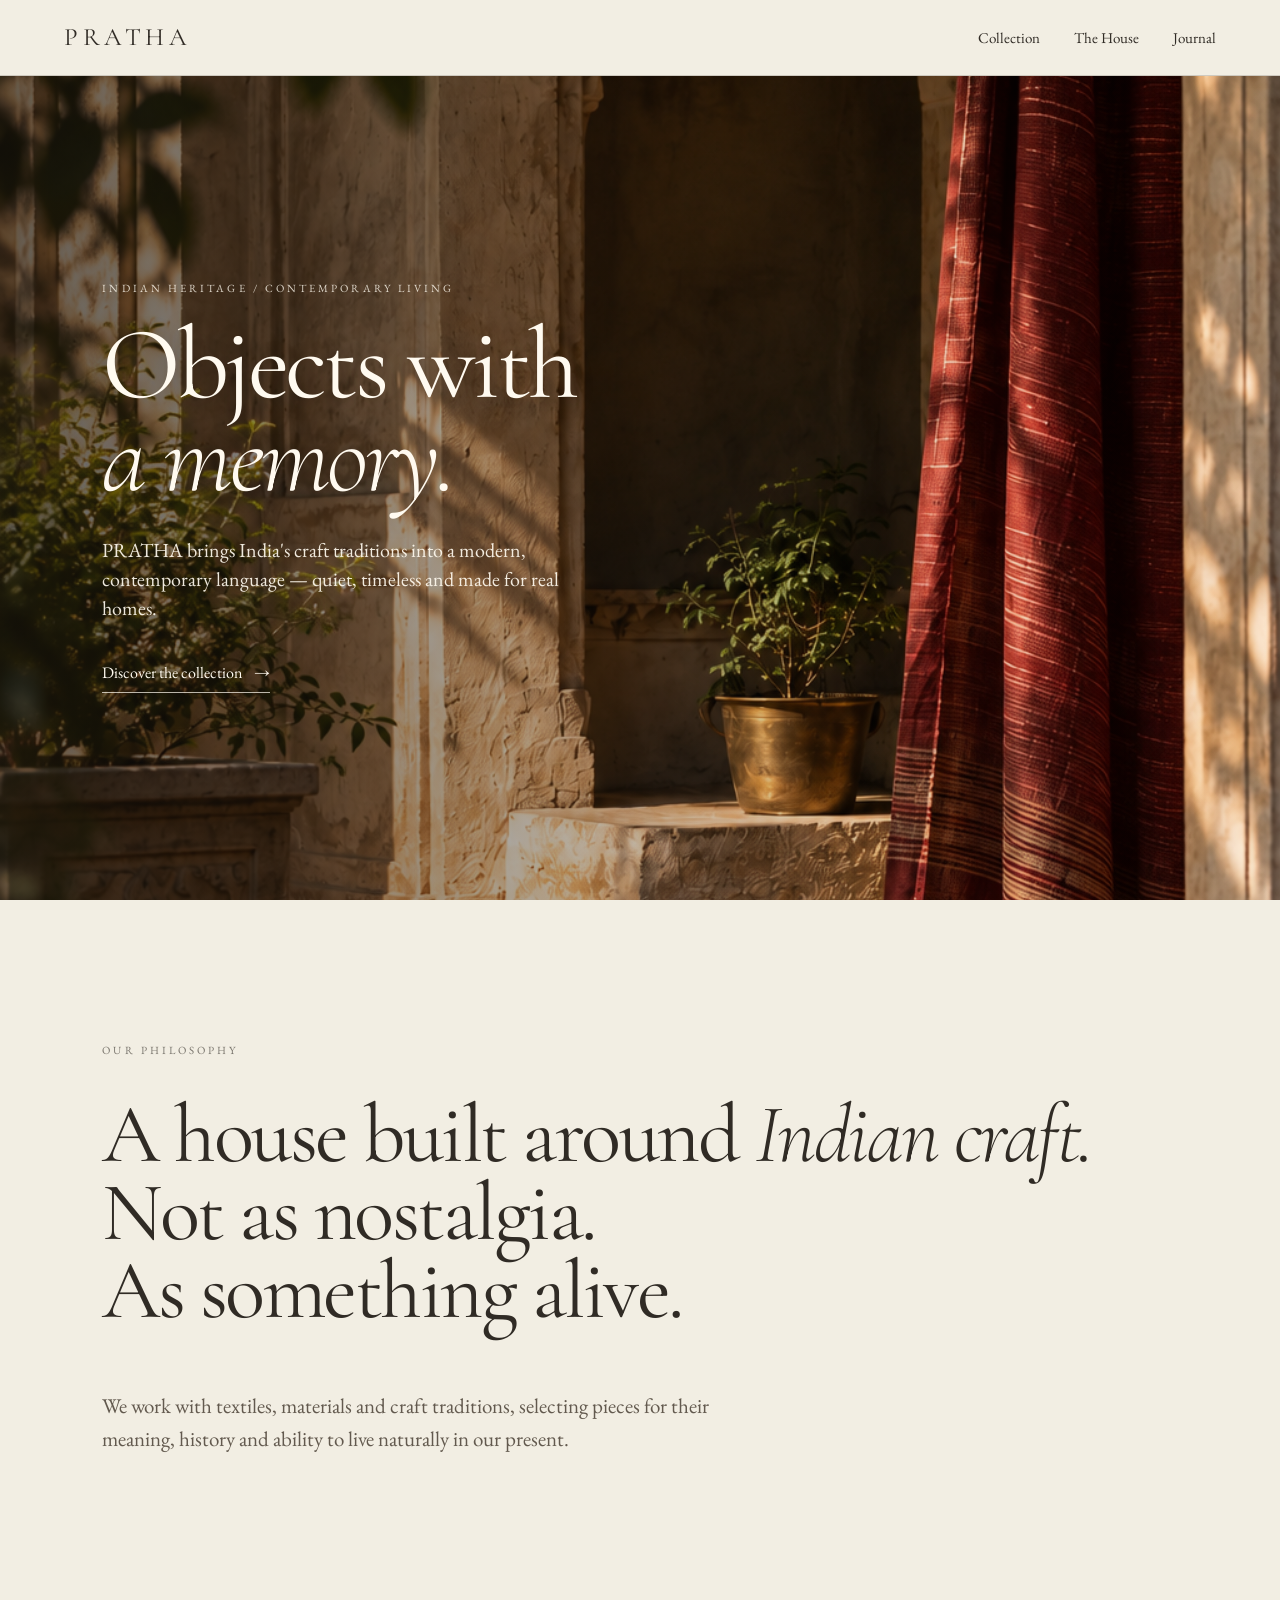
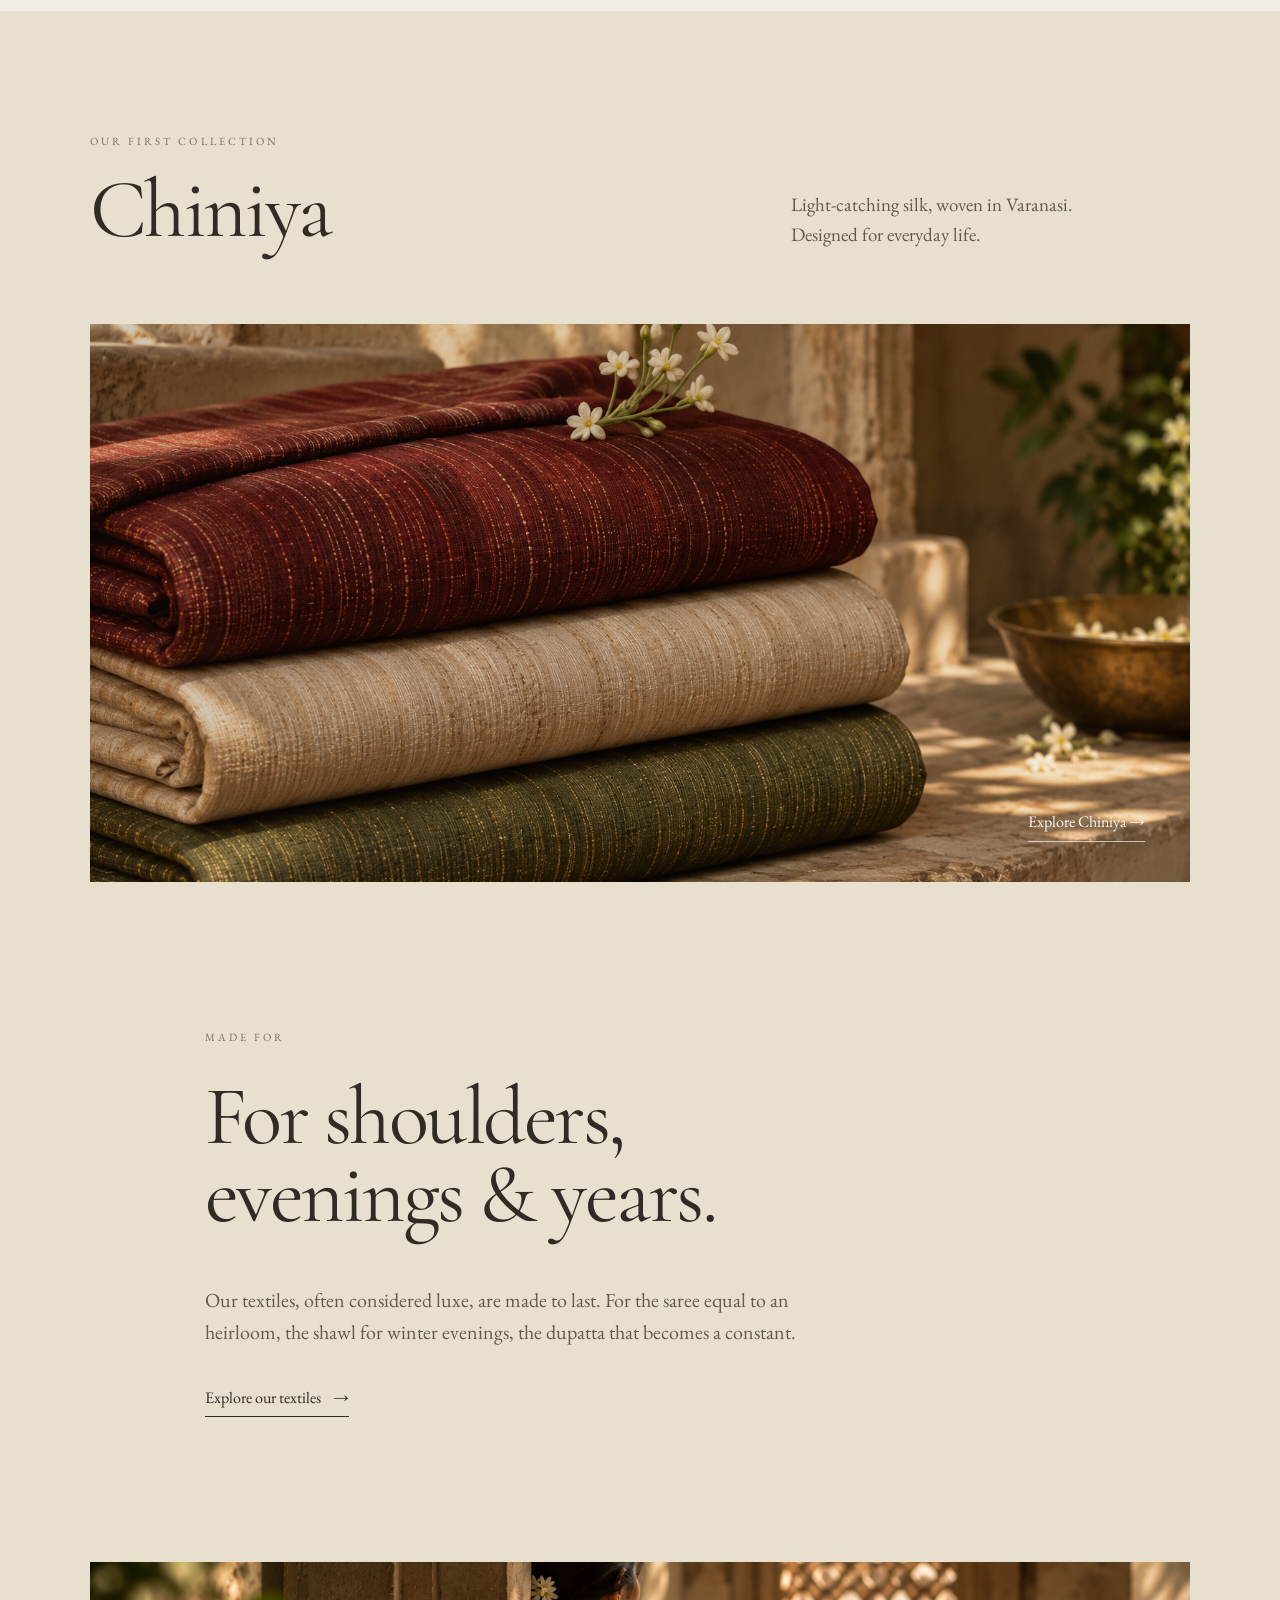
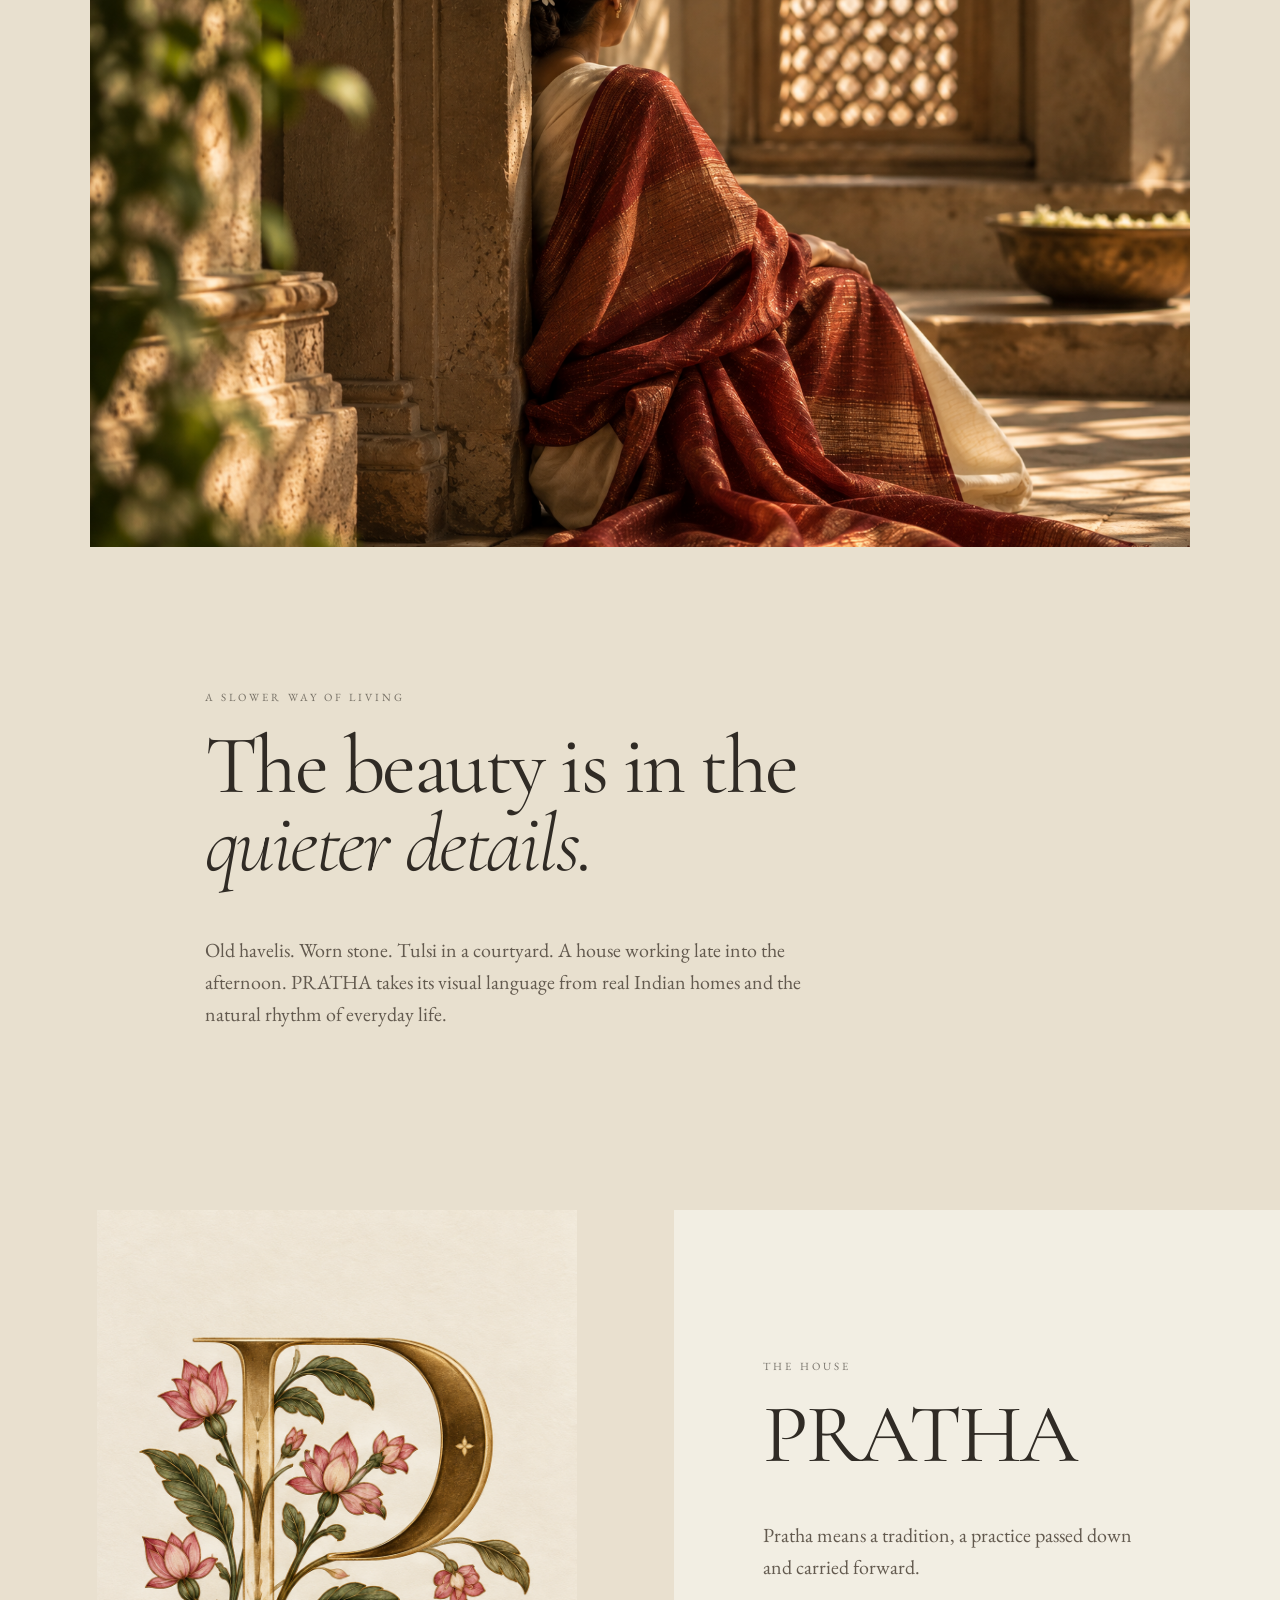
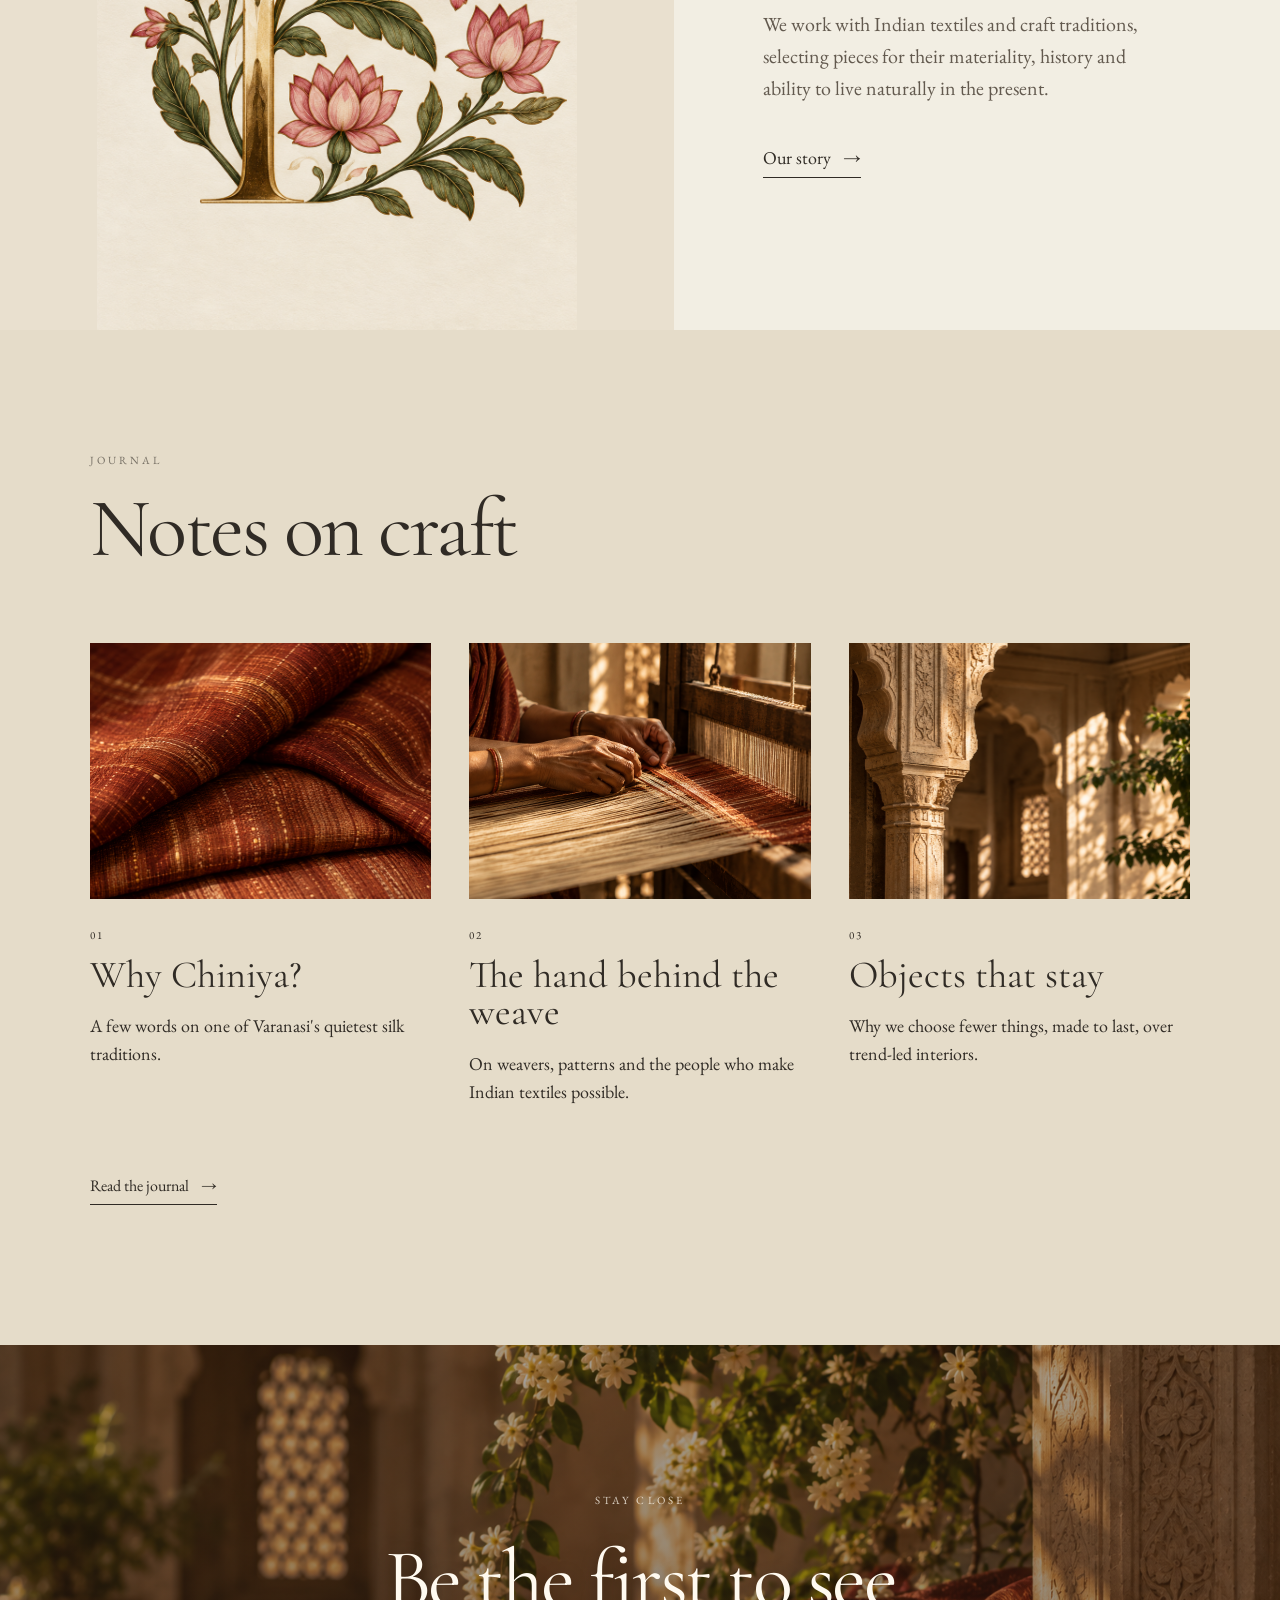
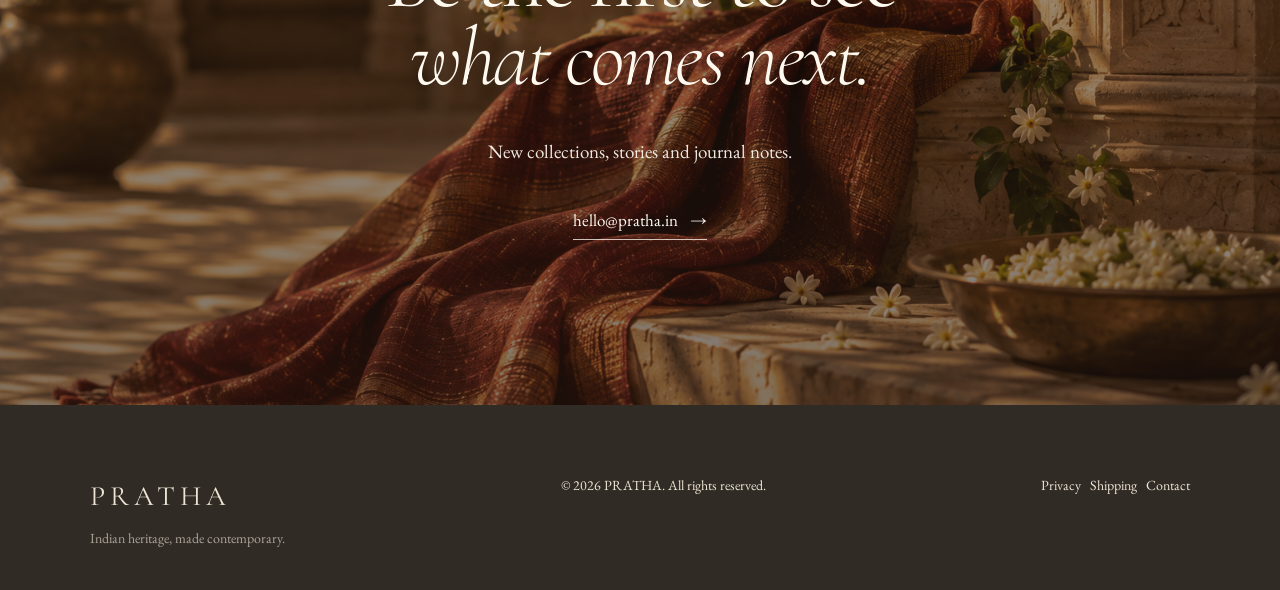
==== commit 20d06d7d: "Make journal cards clickable" ====
--- a/index.html
+++ b/index.html
@@ -14,9 +14,9 @@
   <a class="logo" href="#top">PRATHA</a>
 
   <nav>
-    <a href="#collection">Collection</a>
-    <a href="#house">The House</a>
-    <a href="#journal">Journal</a>
+    <a href="collection.html">Collection</a>
+    <a href="house.html">The House</a>
+    <a href="journal.html">Journal</a>
   </nav>
 </header>
 
@@ -48,7 +48,7 @@
         real homes.
       </p>
 
-      <a class="link" href="#collection">
+      <a class="link" href="collection.html">
         Discover the collection <span>→</span>
       </a>
     </div>
@@ -99,7 +99,7 @@
 
       <div class="woven-textile"></div>
 
-      <a href="#chiniya">
+      <a href="collection.html">
         Explore Chiniya →
       </a>
 
@@ -121,7 +121,7 @@
         evenings, the dupatta that becomes a constant.
       </p>
 
-      <a class="link" href="#chiniya">
+      <a class="link" href="collection.html">
         Explore our textiles <span>→</span>
       </a>
 
@@ -181,7 +181,7 @@
         and ability to live naturally in the present.
       </p>
 
-      <a class="link" href="#house">
+      <a class="link" href="house.html">
         Our story <span>→</span>
       </a>
 
@@ -200,7 +200,7 @@
     <div class="journal-grid">
 
       <article>
-        <div class="journal-image textile-detail"></div>
+        <a class="journal-card-link" href="journal-why-chiniya.html"><div class="journal-image textile-detail"></div>
 
         <small>01</small>
 
@@ -210,11 +210,12 @@
           A few words on one of Varanasi's quietest
           silk traditions.
         </p>
+        </a>
       </article>
 
 
       <article>
-        <div class="journal-image loom-detail"></div>
+        <a class="journal-card-link" href="journal-hand-weave.html"><div class="journal-image loom-detail"></div>
 
         <small>02</small>
 
@@ -224,11 +225,12 @@
           On weavers, patterns and the people who make
           Indian textiles possible.
         </p>
+        </a>
       </article>
 
 
       <article>
-        <div class="journal-image stone-detail"></div>
+        <a class="journal-card-link" href="journal-objects-stay.html"><div class="journal-image stone-detail"></div>
 
         <small>03</small>
 
@@ -238,11 +240,12 @@
           Why we choose fewer things, made to last,
           over trend-led interiors.
         </p>
+        </a>
       </article>
 
     </div>
 
-    <a class="link" href="#journal">
+    <a class="link" href="journal.html">
       Read the journal <span>→</span>
     </a>
 
@@ -263,7 +266,7 @@
       New collections, stories and journal notes.
     </p>
 
-    <a class="email" href="mailto:hello@pratha.in">
+    <a class="email" href="contact.html">
       hello@pratha.in <span>→</span>
     </a>
 
